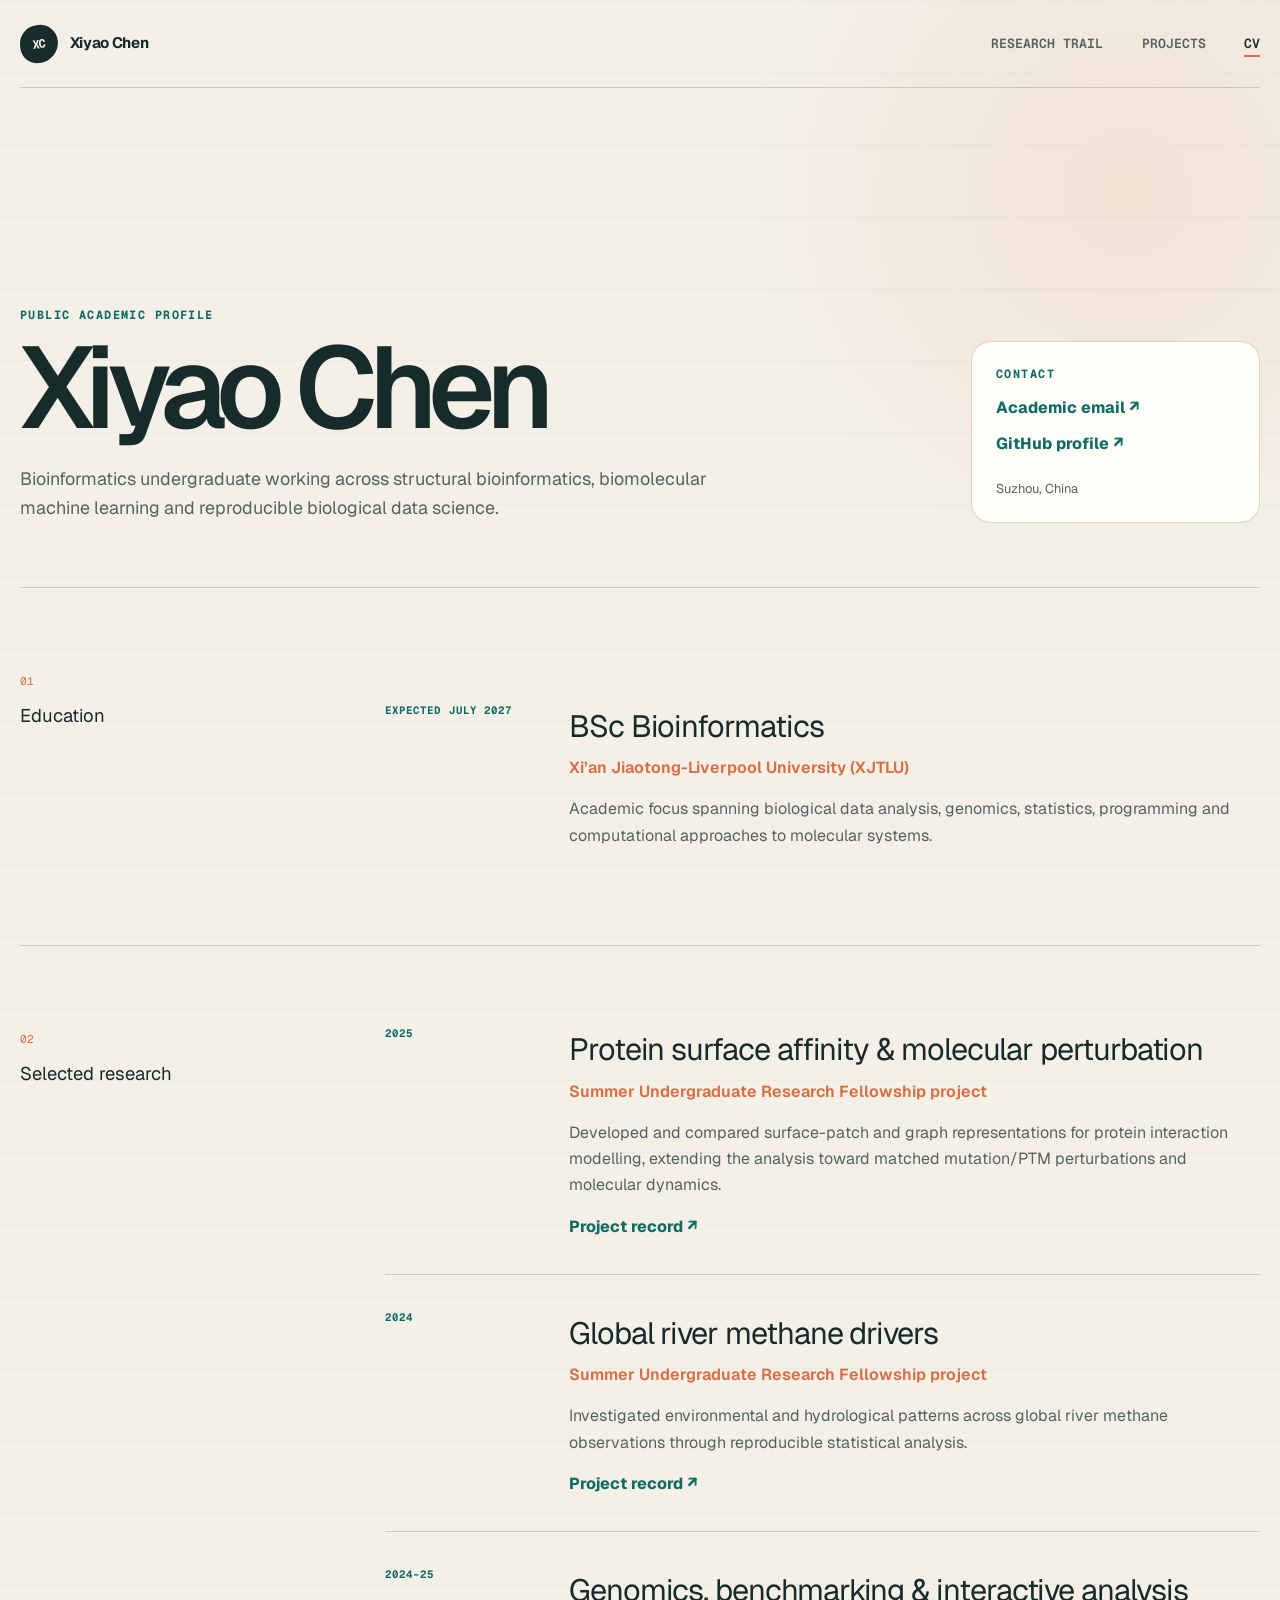
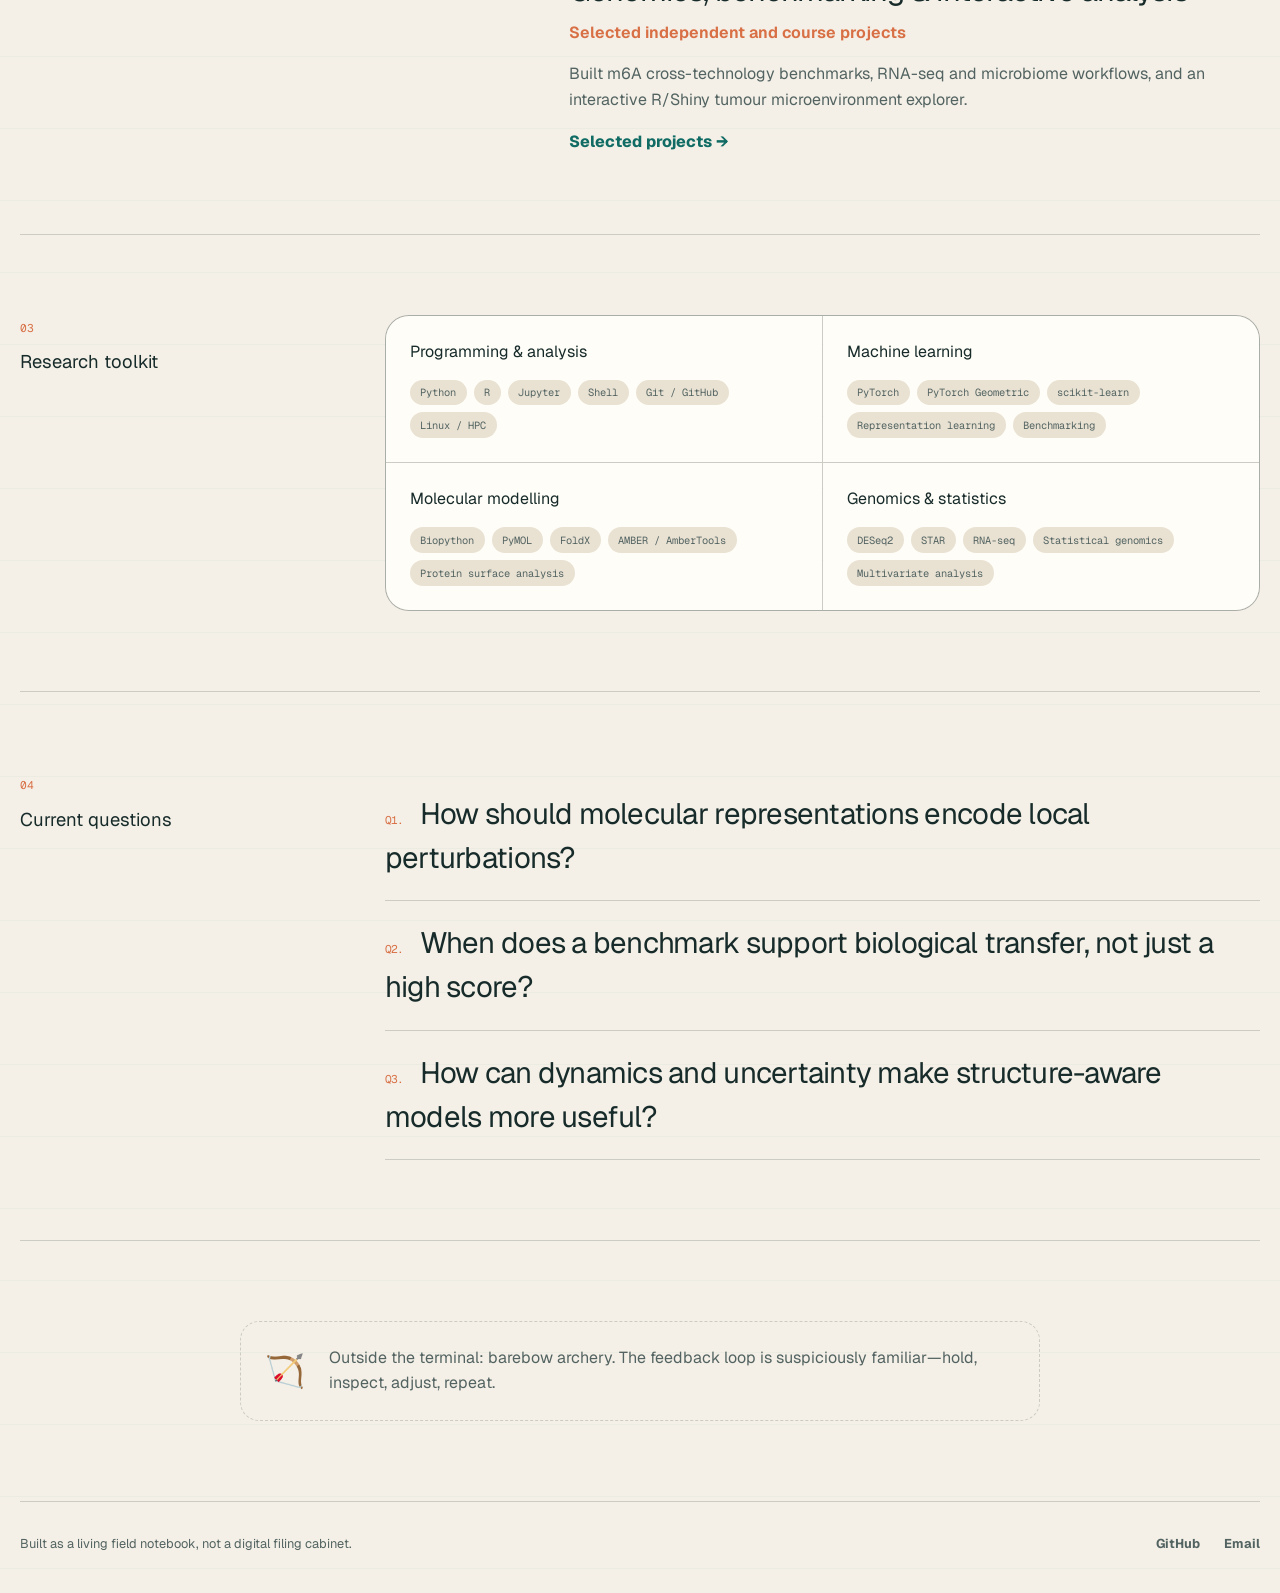
==== cv/index.html @ f0b67d9f "Launch research portfolio" ====
<!DOCTYPE html><html lang="en"><head><meta charSet="utf-8"/><meta name="viewport" content="width=device-width, initial-scale=1"/><link rel="stylesheet" href="/_next/static/css/index.CB9sLwmf.css" data-rsc-css-href="/_next/static/css/index.CB9sLwmf.css" data-precedence="vite-rsc/importer-resources"/><link rel="modulepreload" fetchPriority="low" href="/_next/static/chunks/index-CSYo6hik.js"/><script src="/_next/static/chunks/rolldown-runtime-C60lm6uB.js" type="module" async=""></script><script src="/_next/static/chunks/framework-BaE7mD_r.js" type="module" async=""></script><script src="/_next/static/chunks/app-elements-Drg5O4vw.js" type="module" async=""></script><script src="/_next/static/chunks/hash-D0ldriCF.js" type="module" async=""></script><script src="/_next/static/chunks/record-BdkTR7AP.js" type="module" async=""></script><script src="/_next/static/chunks/app-rsc-cache-busting-DzUf190F.js" type="module" async=""></script><script src="/_next/static/chunks/app-rsc-render-mode-IDJu5NEE.js" type="module" async=""></script><script src="/_next/static/chunks/headers-CeAbe3am.js" type="module" async=""></script><script src="/_next/static/chunks/protocol-headers-URL33uU5.js" type="module" async=""></script><script src="/_next/static/chunks/deployment-id-DFhHa9wO.js" type="module" async=""></script><script src="/_next/static/chunks/navigation-errors-wvgRKjB-.js" type="module" async=""></script><link rel="modulepreload" href="/_next/static/chunks/layout-segment-context-C74alyek.js" crossorigin=""/><link rel="modulepreload" href="/_next/static/chunks/link-v5WUjwXE.js" crossorigin=""/><link rel="modulepreload" href="/_next/static/chunks/query-B_ym6Bnd.js" crossorigin=""/><title>CV · Xiyao Chen</title><meta name="description" content="A concise academic profile of Xiyao Chen, bioinformatics undergraduate at Xi&#x27;an Jiaotong-Liverpool University."/><meta property="og:title" content="Academic CV · Xiyao Chen"/><meta property="og:description" content="A concise academic profile spanning structural bioinformatics, biomolecular machine learning and reproducible biological data science."/><meta property="og:url" content="https://ci-yo.github.io/cv/"/><meta property="og:image" content="https://ci-yo.github.io/og.png"/><meta property="og:image:width" content="1728"/><meta property="og:image:height" content="904"/><meta property="og:image:alt" content="Xiyao Chen — Research in Motion"/><meta name="twitter:card" content="summary_large_image"/><meta name="twitter:title" content="Academic CV · Xiyao Chen"/><meta name="twitter:description" content="Bioinformatics undergraduate · XJTLU · expected 2027."/><meta name="twitter:image" content="https://ci-yo.github.io/og.png"/><link rel="canonical" href="https://ci-yo.github.io/cv/"/><script>Object.assign(((self[Symbol.for("vinext.navigationRuntime")]??={bootstrap:{routeManifest:null},functions:{}}).bootstrap.rsc??={rsc:[]}),{params:{},nav:{"pathname":"/cv","searchParams":[]}})</script><link rel="modulepreload" href="/_next/static/chunks/index-CSYo6hik.js" />
<link rel="stylesheet" href="https://fonts.googleapis.com/css2?family=Geist&amp;display=swap" />
<link rel="stylesheet" href="https://fonts.googleapis.com/css2?family=Geist+Mono&amp;display=swap" />
<style data-vinext-fonts>.__font_geist_0u8s7r6 { font-family: 'Geist'; font-style: normal; }

.__variable_geist_0u8s7r6 { --font-geist-sans: 'Geist'; }

.__font_geist_mono_0fdimb7 { font-family: 'Geist Mono'; font-style: normal; }

.__variable_geist_mono_0fdimb7 { --font-geist-mono: 'Geist Mono'; }
</style>
</head><body class="__variable_geist_0u8s7r6 __variable_geist_mono_0fdimb7"><div class="site-shell"><header class="site-header"><a href="/" class="wordmark" aria-label="Xiyao Chen, home"><span>XC</span><strong>Xiyao Chen</strong></a><nav aria-label="Primary navigation"><a href="/trail/">Research trail</a><a href="/projects/">Projects</a><a href="/cv/" class="nav-active" aria-current="page">CV</a></nav></header><main><section class="page-hero cv-page-hero"><div><p class="eyebrow">PUBLIC ACADEMIC PROFILE</p><h1>Xiyao Chen</h1><p>Bioinformatics undergraduate working across structural bioinformatics, biomolecular machine learning and reproducible biological data science.</p></div><aside class="cv-contact-card"><p class="eyebrow">CONTACT</p><a href="mailto:Xiyao.Chen22@student.xjtlu.edu.cn">Academic email <span aria-hidden="true">↗</span></a><a href="https://github.com/Ci-yo">GitHub profile <span aria-hidden="true">↗</span></a><p>Suzhou, China</p></aside></section><section class="cv-section" id="education"><div class="cv-section-label"><span>01</span><h2>Education</h2></div><article class="cv-entry cv-entry-featured"><div class="cv-entry-meta">Expected July 2027</div><div><h3>BSc Bioinformatics</h3><p class="cv-place">Xi’an Jiaotong-Liverpool University (XJTLU)</p><p>Academic focus spanning biological data analysis, genomics, statistics, programming and computational approaches to molecular systems.</p></div></article></section><section class="cv-section"><div class="cv-section-label"><span>02</span><h2>Selected research</h2></div><div class="cv-timeline"><article class="cv-entry"><div class="cv-entry-meta">2025</div><div><h3>Protein surface affinity &amp; molecular perturbation</h3><p class="cv-place">Summer Undergraduate Research Fellowship project</p><p>Developed and compared surface-patch and graph representations for protein interaction modelling, extending the analysis toward matched mutation/PTM perturbations and molecular dynamics.</p><a href="https://github.com/Ci-yo/SURF-2025-Protein-Surface-Affinity">Project record <span aria-hidden="true">↗</span></a></div></article><article class="cv-entry"><div class="cv-entry-meta">2024</div><div><h3>Global river methane drivers</h3><p class="cv-place">Summer Undergraduate Research Fellowship project</p><p>Investigated environmental and hydrological patterns across global river methane observations through reproducible statistical analysis.</p><a href="https://github.com/Ci-yo/SURF-2024-River-Methane-Drivers">Project record <span aria-hidden="true">↗</span></a></div></article><article class="cv-entry"><div class="cv-entry-meta">2024–25</div><div><h3>Genomics, benchmarking &amp; interactive analysis</h3><p class="cv-place">Selected independent and course projects</p><p>Built m6A cross-technology benchmarks, RNA-seq and microbiome workflows, and an interactive R/Shiny tumour microenvironment explorer.</p><a href="/projects/">Selected projects <span aria-hidden="true">→</span></a></div></article></div></section><section class="cv-section"><div class="cv-section-label"><span>03</span><h2>Research toolkit</h2></div><div class="skill-groups"><article><h3>Programming &amp; analysis</h3><ul><li>Python</li><li>R</li><li>Jupyter</li><li>Shell</li><li>Git / GitHub</li><li>Linux / HPC</li></ul></article><article><h3>Machine learning</h3><ul><li>PyTorch</li><li>PyTorch Geometric</li><li>scikit-learn</li><li>Representation learning</li><li>Benchmarking</li></ul></article><article><h3>Molecular modelling</h3><ul><li>Biopython</li><li>PyMOL</li><li>FoldX</li><li>AMBER / AmberTools</li><li>Protein surface analysis</li></ul></article><article><h3>Genomics &amp; statistics</h3><ul><li>DESeq2</li><li>STAR</li><li>RNA-seq</li><li>Statistical genomics</li><li>Multivariate analysis</li></ul></article></div></section><section class="cv-section cv-section-last"><div class="cv-section-label"><span>04</span><h2>Current questions</h2></div><div class="question-list"><p>How should molecular representations encode local perturbations?</p><p>When does a benchmark support biological transfer, not just a high score?</p><p>How can dynamics and uncertainty make structure-aware models more useful?</p></div></section><section class="cv-ending"><span aria-hidden="true">🏹</span><p>Outside the terminal: barebow archery. The feedback loop is suspiciously familiar—hold, inspect, adjust, repeat.</p></section></main><footer><p>Built as a living field notebook, not a digital filing cabinet.</p><div><a href="https://github.com/Ci-yo">GitHub</a><a href="mailto:Xiyao.Chen22@student.xjtlu.edu.cn">Email</a></div></footer></div><script type="module" src="/_next/static/chunks/index-CSYo6hik.js" id="_R_" async=""></script><script>((self[Symbol.for("vinext.navigationRuntime")]??={bootstrap:{routeManifest:null},functions:{}}).bootstrap.rsc??={rsc:[]}).rsc.push("2:I[\"43ff2fb034b8\",[],\"Children\",1]\n")</script><script>((self[Symbol.for("vinext.navigationRuntime")]??={bootstrap:{routeManifest:null},functions:{}}).bootstrap.rsc??={rsc:[]}).rsc.push("3:I[\"99e50bc1c07a\",[],\"GlobalErrorBoundary\",1]\n")</script><script>((self[Symbol.for("vinext.navigationRuntime")]??={bootstrap:{routeManifest:null},functions:{}}).bootstrap.rsc??={rsc:[]}).rsc.push("4:I[\"a4f9a8437bde\",[],\"default\",1]\n")</script><script>((self[Symbol.for("vinext.navigationRuntime")]??={bootstrap:{routeManifest:null},functions:{}}).bootstrap.rsc??={rsc:[]}).rsc.push("5:I[\"99e50bc1c07a\",[],\"ErrorBoundary\",1]\n")</script><script>((self[Symbol.for("vinext.navigationRuntime")]??={bootstrap:{routeManifest:null},functions:{}}).bootstrap.rsc??={rsc:[]}).rsc.push("6:I[\"e159047a93f1\",[],\"LayoutSegmentProvider\",1]\n")</script><script>((self[Symbol.for("vinext.navigationRuntime")]??={bootstrap:{routeManifest:null},functions:{}}).bootstrap.rsc??={rsc:[]}).rsc.push("7:I[\"43ff2fb034b8\",[],\"Slot\",1]\n")</script><script>((self[Symbol.for("vinext.navigationRuntime")]??={bootstrap:{routeManifest:null},functions:{}}).bootstrap.rsc??={rsc:[]}).rsc.push("8:I[\"105d30f76def\",[],\"AppRouterScrollTarget\",1]\n")</script><script>((self[Symbol.for("vinext.navigationRuntime")]??={bootstrap:{routeManifest:null},functions:{}}).bootstrap.rsc??={rsc:[]}).rsc.push("9:I[\"99e50bc1c07a\",[],\"RedirectBoundary\",1]\n")</script><script>((self[Symbol.for("vinext.navigationRuntime")]??={bootstrap:{routeManifest:null},functions:{}}).bootstrap.rsc??={rsc:[]}).rsc.push(":HL[\"/_next/static/css/index.CB9sLwmf.css\",\"style\"     ]\n")</script><script>((self[Symbol.for("vinext.navigationRuntime")]??={bootstrap:{routeManifest:null},functions:{}}).bootstrap.rsc??={rsc:[]}).rsc.push("0:{\"__route\":\"route:/cv\",\"__interceptionContext\":null,\"__layoutIds\":[\"layout:/\"],\"__rootLayout\":\"/\",\"__sourcePage\":\"/cv/page\",\"page:/cv\":\"$L1\",\"layout:/\":[[[[\"$\",\"link\",\"css:/_next/static/css/index.CB9sLwmf.css\",{\"rel\":\"stylesheet\",\"precedence\":\"vite-rsc/importer-resources\",\"href\":\"/_next/static/css/index.CB9sLwmf.css\",\"data-rsc-css-href\":\"/_next/static/css/index.CB9sLwmf.css\"}],\"$undefined\"],[\"$\",\"html\",null,{\"lang\":\"en\",\"children\":[\"$\",\"body\",null,{\"className\":\"__variable_geist_0u8s7r6 __variable_geist_mono_0fdimb7\",\"children\":[\"$\",\"$L2\",null,{}]}]}]],null],\"route:/cv\":[[[\"$\",\"meta\",null,{\"charSet\":\"utf-8\"}],[[\"$\",\"title\",\"0\",{\"children\":\"CV · Xiyao Chen\"}],[\"$\",\"meta\",\"1\",{\"name\":\"description\",\"content\":\"A concise academic profile of Xiyao Chen, bioinformatics undergraduate at Xi'an Jiaotong-Liverpool University.\"}],[\"$\",\"meta\",\"2\",{\"property\":\"og:title\",\"content\":\"Academic CV · Xiyao Chen\"}],[\"$\",\"meta\",\"3\",{\"property\":\"og:description\",\"content\":\"A concise academic profile spanning structural bioinformatics, biomolecular machine learning and reproducible biological data science.\"}],[\"$\",\"meta\",\"4\",{\"property\":\"og:url\",\"content\":\"https://ci-yo.github.io/cv/\"}],[\"$\",\"meta\",\"5\",{\"property\":\"og:image\",\"content\":\"https://ci-yo.github.io/og.png\"}],[\"$\",\"meta\",\"6\",{\"property\":\"og:image:width\",\"content\":\"1728\"}],[\"$\",\"meta\",\"7\",{\"property\":\"og:image:height\",\"content\":\"904\"}],[\"$\",\"meta\",\"8\",{\"property\":\"og:image:alt\",\"content\":\"Xiyao Chen — Research in Motion\"}],[\"$\",\"meta\",\"9\",{\"name\":\"twitter:card\",\"content\":\"summary_large_image\"}],[\"$\",\"meta\",\"10\",{\"name\":\"twitter:title\",\"content\":\"Academic CV · Xiyao Chen\"}],[\"$\",\"meta\",\"11\",{\"name\":\"twitter:description\",\"content\":\"Bioinformatics undergraduate · XJTLU · expected 2027.\"}],[\"$\",\"meta\",\"12\",{\"name\":\"twitter:image\",\"content\":\"https://ci-yo.github.io/og.png\"}],[\"$\",\"link\",\"13\",{\"rel\":\"canonical\",\"href\":\"https://ci-yo.github.io/cv/\"}]],[[\"$\",\"meta\",\"0\",{\"name\":\"viewport\",\"content\":\"width=device-width, initial-scale=1\"}]]],[\"$\",\"$L3\",null,{\"fallback\":\"$4\",\"children\":[\"$\",\"$L5\",null,{\"fallback\":\"$4\",\"children\":[\"$\",\"$L6\",null,{\"providerId\":\"layout:/\",\"segmentMap\":{\"children\":[\"cv\"]},\"children\":[\"$\",\"$L7\",null,{\"id\":\"layout:/\",\"parallelSlots\":\"$undefined\",\"children\":[\"$\",\"$L8\",null,{\"children\":[\"$\",\"$L9\",null,{\"children\":[[\"$\",\"$L6\",null,{\"providerId\":\"page:/cv\",\"segmentMap\":{\"children\":[\"__PAGE__\"]},\"children\":[\"$\",\"$L7\",null,{\"id\":\"page:/cv\"}]}],null]}]}]}]}]}]}],null,null],\"__layoutFlags\":{\"layout:/\":\"s\"},\"__artifactCompatibility\":{\"schemaVersion\":1,\"graphVersion\":\"app-route-graph:6347e6c7f06a2ab4\",\"deploymentVersion\":\"968642c5-5289-4395-91ce-a6dd21dabc81\",\"appElementsSchemaVersion\":1,\"rscPayloadSchemaVersion\":1,\"rootBoundaryId\":\"/\",\"renderEpoch\":null},\"__renderObservation\":{\"schemaVersion\":1,\"output\":{\"kind\":\"app-rsc\",\"mountedSlotsFingerprint\":null,\"renderEpoch\":null,\"rootBoundaryId\":\"/\",\"routeId\":\"route:/cv\"},\"completeness\":\"partial\",\"boundaryOutcome\":{\"kind\":\"unknown\"},\"requestApis\":[{\"kind\":\"connection\",\"status\":\"unknown\"},{\"kind\":\"cookies\",\"status\":\"unknown\"},{\"kind\":\"draftMode\",\"status\":\"unknown\"},{\"kind\":\"headers\",\"status\":\"unknown\"},{\"kind\":\"params\",\"status\":\"unknown\"},{\"kind\":\"searchParams\",\"status\":\"unknown\"}],\"dynamicFetches\":[],\"cacheTags\":[\"/cv\",\"_N_T_/cv\",\"_N_T_/cv/layout\",\"_N_T_/cv/page\",\"_N_T_/layout\"],\"pathTags\":[\"/cv\"],\"cacheability\":\"unknown\",\"downgrade\":{\"target\":\"freshRender\",\"reasons\":[{\"code\":\"CP_DOWNGRADE_CACHEABILITY_UNKNOWN\",\"target\":\"freshRender\"},{\"code\":\"CP_DOWNGRADE_INCOMPLETE_OBSERVATION\",\"completeness\":\"partial\",\"target\":\"freshRender\"},{\"code\":\"CP_DOWNGRADE_UNKNOWN_REQUEST_API\",\"requestApi\":\"connection\",\"target\":\"freshRender\"},{\"code\":\"CP_DOWNGRADE_UNKNOWN_REQUEST_API\",\"requestApi\":\"cookies\",\"target\":\"freshRender\"},{\"code\":\"CP_DOWNGRADE_UNKNOWN_REQUEST_API\",\"requestApi\":\"draftMode\",\"target\":\"freshRender\"},{\"code\":\"CP_DOWNGRADE_UNKNOWN_REQUEST_API\",\"requestApi\":\"headers\",\"target\":\"freshRender\"},{\"code\":\"CP_DOWNGRADE_UNKNOWN_REQUEST_API\",\"requestApi\":\"params\",\"target\":\"freshRender\"},{\"code\":\"CP_DOWNGRADE_UNKNOWN_REQUEST_API\",\"requestApi\":\"searchParams\",\"target\":\"freshRender\"}],\"fallback\":{\"kind\":\"breakerFallback\",\"code\":\"CP_PRIVATE_DYNAMIC_DOWNGRADE\",\"mode\":\"renderFresh\",\"scope\":\"affectedOutput\",\"fields\":{\"reasonCodes\":[\"CP_DOWNGRADE_CACHEABILITY_UNKNOWN\",\"CP_DOWNGRADE_INCOMPLETE_OBSERVATION\",\"CP_DOWNGRADE_UNKNOWN_REQUEST_API\",\"CP_DOWNGRADE_UNKNOWN_REQUEST_API\",\"CP_DOWNGRADE_UNKNOWN_REQUEST_API\",\"CP_DOWNGRADE_UNKNOWN_REQUEST_API\",\"CP_DOWNGRADE_UNKNOWN_REQUEST_API\",\"CP_DOWNGRADE_UNKNOWN_REQUEST_API\"],\"target\":\"freshRender\"}},\"isPublicCacheCandidate\":false}}}\n")</script><script>((self[Symbol.for("vinext.navigationRuntime")]??={bootstrap:{routeManifest:null},functions:{}}).bootstrap.rsc??={rsc:[]}).rsc.push("a:I[\"c2747888630f\",[],\"default\",1]\n")</script><script>((self[Symbol.for("vinext.navigationRuntime")]??={bootstrap:{routeManifest:null},functions:{}}).bootstrap.rsc??={rsc:[]}).rsc.push("1:[\"$\",\"div\",null,{\"className\":\"site-shell\",\"children\":[[\"$\",\"header\",null,{\"className\":\"site-header\",\"children\":[[\"$\",\"$La\",null,{\"className\":\"wordmark\",\"href\":\"/\",\"aria-label\":\"Xiyao Chen, home\",\"children\":[[\"$\",\"span\",null,{\"children\":\"XC\"}],[\"$\",\"strong\",null,{\"children\":\"Xiyao Chen\"}]]}],[\"$\",\"nav\",null,{\"aria-label\":\"Primary navigation\",\"children\":[[\"$\",\"a\",\"trail\",{\"href\":\"/trail/\",\"className\":\"$undefined\",\"aria-current\":\"$undefined\",\"children\":\"Research trail\"}],[\"$\",\"a\",\"projects\",{\"href\":\"/projects/\",\"className\":\"$undefined\",\"aria-current\":\"$undefined\",\"children\":\"Projects\"}],[\"$\",\"a\",\"cv\",{\"href\":\"/cv/\",\"className\":\"nav-active\",\"aria-current\":\"page\",\"children\":\"CV\"}]]}]]}],[\"$\",\"main\",null,{\"children\":[[\"$\",\"section\",null,{\"className\":\"page-hero cv-page-hero\",\"children\":[[\"$\",\"div\",null,{\"children\":[[\"$\",\"p\",null,{\"className\":\"eyebrow\",\"children\":\"PUBLIC ACADEMIC PROFILE\"}],[\"$\",\"h1\",null,{\"children\":\"Xiyao Chen\"}],[\"$\",\"p\",null,{\"children\":\"Bioinformatics undergraduate working across structural bioinformatics, biomolecular machine learning and reproducible biological data science.\"}]]}],[\"$\",\"aside\",null,{\"className\":\"cv-contact-card\",\"children\":[[\"$\",\"p\",null,{\"className\":\"eyebrow\",\"children\":\"CONTACT\"}],[\"$\",\"a\",null,{\"href\":\"mailto:Xiyao.Chen22@student.xjtlu.edu.cn\",\"children\":[\"Academic email \",[\"$\",\"span\",null,{\"aria-hidden\":\"true\",\"children\":\"↗\"}]]}],[\"$\",\"a\",null,{\"href\":\"https://github.com/Ci-yo\",\"children\":[\"GitHub profile \",[\"$\",\"span\",null,{\"aria-hidden\":\"true\",\"children\":\"↗\"}]]}],[\"$\",\"p\",null,{\"children\":\"Suzhou, China\"}]]}]]}],[\"$\",\"section\",null,{\"className\":\"cv-section\",\"id\":\"education\",\"children\":[[\"$\",\"div\",null,{\"className\":\"cv-section-label\",\"children\":[[\"$\",\"span\",null,{\"children\":\"01\"}],[\"$\",\"h2\",null,{\"children\":\"Education\"}]]}],[\"$\",\"article\",null,{\"className\":\"cv-entry cv-entry-featured\",\"children\":[[\"$\",\"div\",null,{\"className\":\"cv-entry-meta\",\"children\":\"Expected July 2027\"}],[\"$\",\"div\",null,{\"children\":[[\"$\",\"h3\",null,{\"children\":\"BSc Bioinformatics\"}],[\"$\",\"p\",null,{\"className\":\"cv-place\",\"children\":\"Xi’an Jiaotong-Liverpool University (XJTLU)\"}],[\"$\",\"p\",null,{\"children\":\"Academic focus spanning biological data analysis, genomics, statistics, programming and computational approaches to molecular systems.\"}]]}]]}]]}],[\"$\",\"section\",null,{\"className\":\"cv-section\",\"children\":[[\"$\",\"div\",null,{\"className\":\"cv-section-label\",\"children\":[[\"$\",\"span\",null,{\"children\":\"02\"}],[\"$\",\"h2\",null,{\"children\":\"Selected research\"}]]}],[\"$\",\"div\",null,{\"className\":\"cv-timeline\",\"children\":[[\"$\",\"article\",null,{\"className\":\"cv-entry\",\"children\":[[\"$\",\"div\",null,{\"className\":\"cv-entry-meta\",\"children\":\"2025\"}],[\"$\",\"div\",null,{\"children\":[[\"$\",\"h3\",null,{\"children\":\"Protein surface affinity \u0026 molecular perturbation\"}],[\"$\",\"p\",null,{\"className\":\"cv-place\",\"children\":\"Summer Undergraduate Research Fellowship project\"}],[\"$\",\"p\",null,{\"children\":\"Developed and compared surface-patch and graph representations for protein interaction modelling, extending the analysis toward matched mutation/PTM perturbations and molecular dynamics.\"}],[\"$\",\"a\",null,{\"href\":\"https://github.com/Ci-yo/SURF-2025-Protein-Surface-Affinity\",\"children\":[\"Project record \",[\"$\",\"span\",null,{\"aria-hidden\":\"true\",\"children\":\"↗\"}]]}]]}]]}],[\"$\",\"article\",null,{\"className\":\"cv-entry\",\"children\":[[\"$\",\"div\",null,{\"className\":\"cv-entry-meta\",\"children\":\"2024\"}],[\"$\",\"div\",null,{\"children\":[[\"$\",\"h3\",null,{\"children\":\"Global river methane drivers\"}],[\"$\",\"p\",null,{\"className\":\"cv-place\",\"children\":\"Summer Undergraduate Research Fellowship project\"}],[\"$\",\"p\",null,{\"children\":\"Investigated environmental and hydrological patterns across global river methane observations through reproducible statistical analysis.\"}],[\"$\",\"a\",null,{\"href\":\"https://github.com/Ci-yo/SURF-2024-River-Methane-Drivers\",\"children\":[\"Project record \",[\"$\",\"span\",null,{\"aria-hidden\":\"true\",\"children\":\"↗\"}]]}]]}]]}],[\"$\",\"article\",null,{\"className\":\"cv-entry\",\"children\":[[\"$\",\"div\",null,{\"className\":\"cv-entry-meta\",\"children\":\"2024–25\"}],[\"$\",\"div\",null,{\"children\":[[\"$\",\"h3\",null,{\"children\":\"Genomics, benchmarking \u0026 interactive analysis\"}],[\"$\",\"p\",null,{\"className\":\"cv-place\",\"children\":\"Selected independent and course projects\"}],[\"$\",\"p\",null,{\"children\":\"Built m6A cross-technology benchmarks, RNA-seq and microbiome workflows, and an interactive R/Shiny tumour microenvironment explorer.\"}],[\"$\",\"a\",null,{\"href\":\"/projects/\",\"children\":[\"Selected projects \",[\"$\",\"span\",null,{\"aria-hidden\":\"true\",\"children\":\"→\"}]]}]]}]]}]]}]]}],\"$Lb\",\"$Lc\",\"$Ld\"]}],\"$Le\"]}]\n")</script><script>((self[Symbol.for("vinext.navigationRuntime")]??={bootstrap:{routeManifest:null},functions:{}}).bootstrap.rsc??={rsc:[]}).rsc.push("b:[\"$\",\"section\",null,{\"className\":\"cv-section\",\"children\":[[\"$\",\"div\",null,{\"className\":\"cv-section-label\",\"children\":[[\"$\",\"span\",null,{\"children\":\"03\"}],[\"$\",\"h2\",null,{\"children\":\"Research toolkit\"}]]}],[\"$\",\"div\",null,{\"className\":\"skill-groups\",\"children\":[[\"$\",\"article\",\"Programming \u0026 analysis\",{\"children\":[[\"$\",\"h3\",null,{\"children\":\"Programming \u0026 analysis\"}],[\"$\",\"ul\",null,{\"children\":[[\"$\",\"li\",\"Python\",{\"children\":\"Python\"}],[\"$\",\"li\",\"R\",{\"children\":\"R\"}],[\"$\",\"li\",\"Jupyter\",{\"children\":\"Jupyter\"}],[\"$\",\"li\",\"Shell\",{\"children\":\"Shell\"}],[\"$\",\"li\",\"Git / GitHub\",{\"children\":\"Git / GitHub\"}],[\"$\",\"li\",\"Linux / HPC\",{\"children\":\"Linux / HPC\"}]]}]]}],[\"$\",\"article\",\"Machine learning\",{\"children\":[[\"$\",\"h3\",null,{\"children\":\"Machine learning\"}],[\"$\",\"ul\",null,{\"children\":[[\"$\",\"li\",\"PyTorch\",{\"children\":\"PyTorch\"}],[\"$\",\"li\",\"PyTorch Geometric\",{\"children\":\"PyTorch Geometric\"}],[\"$\",\"li\",\"scikit-learn\",{\"children\":\"scikit-learn\"}],[\"$\",\"li\",\"Representation learning\",{\"children\":\"Representation learning\"}],[\"$\",\"li\",\"Benchmarking\",{\"children\":\"Benchmarking\"}]]}]]}],[\"$\",\"article\",\"Molecular modelling\",{\"children\":[[\"$\",\"h3\",null,{\"children\":\"Molecular modelling\"}],[\"$\",\"ul\",null,{\"children\":[[\"$\",\"li\",\"Biopython\",{\"children\":\"Biopython\"}],[\"$\",\"li\",\"PyMOL\",{\"children\":\"PyMOL\"}],[\"$\",\"li\",\"FoldX\",{\"children\":\"FoldX\"}],[\"$\",\"li\",\"AMBER / AmberTools\",{\"children\":\"AMBER / AmberTools\"}],[\"$\",\"li\",\"Protein surface analysis\",{\"children\":\"Protein surface analysis\"}]]}]]}],[\"$\",\"article\",\"Genomics \u0026 statistics\",{\"children\":[[\"$\",\"h3\",null,{\"children\":\"Genomics \u0026 statistics\"}],[\"$\",\"ul\",null,{\"children\":[[\"$\",\"li\",\"DESeq2\",{\"children\":\"DESeq2\"}],[\"$\",\"li\",\"STAR\",{\"children\":\"STAR\"}],[\"$\",\"li\",\"RNA-seq\",{\"children\":\"RNA-seq\"}],[\"$\",\"li\",\"Statistical genomics\",{\"children\":\"Statistical genomics\"}],[\"$\",\"li\",\"Multivariate analysis\",{\"children\":\"Multivariate analysis\"}]]}]]}]]}]]}]\n")</script><script>((self[Symbol.for("vinext.navigationRuntime")]??={bootstrap:{routeManifest:null},functions:{}}).bootstrap.rsc??={rsc:[]}).rsc.push("c:[\"$\",\"section\",null,{\"className\":\"cv-section cv-section-last\",\"children\":[[\"$\",\"div\",null,{\"className\":\"cv-section-label\",\"children\":[[\"$\",\"span\",null,{\"children\":\"04\"}],[\"$\",\"h2\",null,{\"children\":\"Current questions\"}]]}],[\"$\",\"div\",null,{\"className\":\"question-list\",\"children\":[[\"$\",\"p\",null,{\"children\":\"How should molecular representations encode local perturbations?\"}],[\"$\",\"p\",null,{\"children\":\"When does a benchmark support biological transfer, not just a high score?\"}],[\"$\",\"p\",null,{\"children\":\"How can dynamics and uncertainty make structure-aware models more useful?\"}]]}]]}]\n")</script><script>((self[Symbol.for("vinext.navigationRuntime")]??={bootstrap:{routeManifest:null},functions:{}}).bootstrap.rsc??={rsc:[]}).rsc.push("d:[\"$\",\"section\",null,{\"className\":\"cv-ending\",\"children\":[[\"$\",\"span\",null,{\"aria-hidden\":\"true\",\"children\":\"🏹\"}],[\"$\",\"p\",null,{\"children\":\"Outside the terminal: barebow archery. The feedback loop is suspiciously familiar—hold, inspect, adjust, repeat.\"}]]}]\n")</script><script>((self[Symbol.for("vinext.navigationRuntime")]??={bootstrap:{routeManifest:null},functions:{}}).bootstrap.rsc??={rsc:[]}).rsc.push("e:[\"$\",\"footer\",null,{\"children\":[[\"$\",\"p\",null,{\"children\":\"Built as a living field notebook, not a digital filing cabinet.\"}],[\"$\",\"div\",null,{\"children\":[[\"$\",\"a\",null,{\"href\":\"https://github.com/Ci-yo\",\"children\":\"GitHub\"}],[\"$\",\"a\",null,{\"href\":\"mailto:Xiyao.Chen22@student.xjtlu.edu.cn\",\"children\":\"Email\"}]]}]]}]\n")</script><script>Object.assign(((self[Symbol.for("vinext.navigationRuntime")]??={bootstrap:{routeManifest:null},functions:{}}).bootstrap.rsc??={rsc:[]}),{"initialCacheKind":"static"});((self[Symbol.for("vinext.navigationRuntime")]??={bootstrap:{routeManifest:null},functions:{}}).bootstrap.rsc??={rsc:[]}).done=true</script></body></html>
---- _next/static/css/index.CB9sLwmf.css ----
/*! tailwindcss v4.2.1 | MIT License | https://tailwindcss.com */
@layer properties{@supports (((-webkit-hyphens:none)) and (not (margin-trim:inline))) or ((-moz-orient:inline) and (not (color:rgb(from red r g b)))){*,:before,:after{--tw-ordinal:initial;--tw-slashed-zero:initial;--tw-numeric-figure:initial;--tw-numeric-spacing:initial;--tw-numeric-fraction:initial;--tw-blur:initial;--tw-brightness:initial;--tw-contrast:initial;--tw-grayscale:initial;--tw-hue-rotate:initial;--tw-invert:initial;--tw-opacity:initial;--tw-saturate:initial;--tw-sepia:initial;--tw-drop-shadow:initial;--tw-drop-shadow-color:initial;--tw-drop-shadow-alpha:100%;--tw-drop-shadow-size:initial}::backdrop{--tw-ordinal:initial;--tw-slashed-zero:initial;--tw-numeric-figure:initial;--tw-numeric-spacing:initial;--tw-numeric-fraction:initial;--tw-blur:initial;--tw-brightness:initial;--tw-contrast:initial;--tw-grayscale:initial;--tw-hue-rotate:initial;--tw-invert:initial;--tw-opacity:initial;--tw-saturate:initial;--tw-sepia:initial;--tw-drop-shadow:initial;--tw-drop-shadow-color:initial;--tw-drop-shadow-alpha:100%;--tw-drop-shadow-size:initial}}}@layer theme{:root,:host{--font-sans:ui-sans-serif, system-ui, sans-serif, "Apple Color Emoji", "Segoe UI Emoji", "Segoe UI Symbol", "Noto Color Emoji";--font-mono:ui-monospace, SFMono-Regular, Menlo, Monaco, Consolas, "Liberation Mono", "Courier New", monospace;--spacing:.25rem;--default-font-family:var(--font-sans);--default-mono-font-family:var(--font-mono)}}@layer base{*,:after,:before{box-sizing:border-box;border:0 solid;margin:0;padding:0}::backdrop{box-sizing:border-box;border:0 solid;margin:0;padding:0}::file-selector-button{box-sizing:border-box;border:0 solid;margin:0;padding:0}html,:host{-webkit-text-size-adjust:100%;tab-size:4;line-height:1.5;font-family:var(--default-font-family,ui-sans-serif, system-ui, sans-serif, "Apple Color Emoji", "Segoe UI Emoji", "Segoe UI Symbol", "Noto Color Emoji");font-feature-settings:var(--default-font-feature-settings,normal);font-variation-settings:var(--default-font-variation-settings,normal);-webkit-tap-highlight-color:transparent}hr{height:0;color:inherit;border-top-width:1px}abbr:where([title]){-webkit-text-decoration:underline dotted;text-decoration:underline dotted}h1,h2,h3,h4,h5,h6{font-size:inherit;font-weight:inherit}a{color:inherit;-webkit-text-decoration:inherit;-webkit-text-decoration:inherit;-webkit-text-decoration:inherit;-webkit-text-decoration:inherit;text-decoration:inherit}b,strong{font-weight:bolder}code,kbd,samp,pre{font-family:var(--default-mono-font-family,ui-monospace, SFMono-Regular, Menlo, Monaco, Consolas, "Liberation Mono", "Courier New", monospace);font-feature-settings:var(--default-mono-font-feature-settings,normal);font-variation-settings:var(--default-mono-font-variation-settings,normal);font-size:1em}small{font-size:80%}sub,sup{vertical-align:baseline;font-size:75%;line-height:0;position:relative}sub{bottom:-.25em}sup{top:-.5em}table{text-indent:0;border-color:inherit;border-collapse:collapse}:-moz-focusring{outline:auto}progress{vertical-align:baseline}summary{display:list-item}ol,ul,menu{list-style:none}img,svg,video,canvas,audio,iframe,embed,object{vertical-align:middle;display:block}img,video{max-width:100%;height:auto}button,input,select,optgroup,textarea{font:inherit;font-feature-settings:inherit;font-variation-settings:inherit;letter-spacing:inherit;color:inherit;opacity:1;background-color:#0000;border-radius:0}::file-selector-button{font:inherit;font-feature-settings:inherit;font-variation-settings:inherit;letter-spacing:inherit;color:inherit;opacity:1;background-color:#0000;border-radius:0}:where(select:is([multiple],[size])) optgroup{font-weight:bolder}:where(select:is([multiple],[size])) optgroup option{padding-inline-start:20px}::file-selector-button{margin-inline-end:4px}::placeholder{opacity:1}@supports (not ((-webkit-appearance:-apple-pay-button))) or (contain-intrinsic-size:1px){::placeholder{color:currentColor}@supports (color:color-mix(in lab, red, red)){::placeholder{color:color-mix(in oklab, currentcolor 50%, transparent)}}}textarea{resize:vertical}::-webkit-search-decoration{-webkit-appearance:none}::-webkit-date-and-time-value{min-height:1lh;text-align:inherit}::-webkit-datetime-edit{display:inline-flex}::-webkit-datetime-edit-fields-wrapper{padding:0}::-webkit-datetime-edit{padding-block:0}::-webkit-datetime-edit-year-field{padding-block:0}::-webkit-datetime-edit-month-field{padding-block:0}::-webkit-datetime-edit-day-field{padding-block:0}::-webkit-datetime-edit-hour-field{padding-block:0}::-webkit-datetime-edit-minute-field{padding-block:0}::-webkit-datetime-edit-second-field{padding-block:0}::-webkit-datetime-edit-millisecond-field{padding-block:0}::-webkit-datetime-edit-meridiem-field{padding-block:0}::-webkit-calendar-picker-indicator{line-height:1}:-moz-ui-invalid{box-shadow:none}button,input:where([type=button],[type=reset],[type=submit]){-webkit-appearance:button;appearance:button}::file-selector-button{-webkit-appearance:button;appearance:button}::-webkit-inner-spin-button{height:auto}::-webkit-outer-spin-button{height:auto}[hidden]:where(:not([hidden=until-found])){display:none!important}}@layer components;@layer utilities{.visible{visibility:visible}.static{position:static}.start{inset-inline-start:var(--spacing)}.hidden{display:none}.table{display:table}.ordinal{--tw-ordinal:ordinal;font-variant-numeric:var(--tw-ordinal,) var(--tw-slashed-zero,) var(--tw-numeric-figure,) var(--tw-numeric-spacing,) var(--tw-numeric-fraction,)}.filter{filter:var(--tw-blur,) var(--tw-brightness,) var(--tw-contrast,) var(--tw-grayscale,) var(--tw-hue-rotate,) var(--tw-invert,) var(--tw-saturate,) var(--tw-sepia,) var(--tw-drop-shadow,)}}:root{--paper:#f4f0e7;--paper-deep:#e9e2d3;--ink:#172b2a;--ink-soft:#536361;--teal:#0f6b63;--teal-dark:#0b4d48;--clay:#d86f45;--acid:#d6dd70;--line:#172b2a2e;--white:#fffdf7}*{box-sizing:border-box}html{scroll-behavior:smooth}body{background:radial-gradient(circle at 88% 6%, #d86f451c, transparent 25rem), linear-gradient(#0f6b6309 1px, transparent 1px), var(--paper);color:var(--ink);font-family:var(--font-geist-sans), Arial, sans-serif;background-size:auto,100% 4.5rem,auto;margin:0}a{color:inherit;text-decoration:none}:is(a:focus-visible,button:focus-visible){outline:3px solid var(--clay);outline-offset:4px}.site-shell{width:min(100% - 2rem,1240px);margin:0 auto}.site-header{border-bottom:1px solid var(--line);justify-content:space-between;align-items:center;min-height:88px;display:flex}.wordmark{letter-spacing:-.02em;align-items:center;gap:.75rem;display:inline-flex}.wordmark span{background:var(--ink);width:2.35rem;height:2.35rem;color:var(--paper);font:700 .75rem var(--font-geist-mono), monospace;border-radius:50% 48% 55% 45%;place-items:center;display:grid;transform:rotate(-6deg)}.wordmark strong{font-size:.95rem}nav{color:var(--ink-soft);font:600 .82rem var(--font-geist-mono), monospace;text-transform:uppercase;gap:clamp(1rem,3vw,2.5rem);display:flex}nav a,footer a{transition:color .16s}nav a:hover,footer a:hover{color:var(--clay)}.hero{grid-template-columns:minmax(0,1.45fr) minmax(280px,.65fr);align-items:center;gap:clamp(3rem,7vw,7rem);min-height:690px;padding:5rem 0 6.5rem;display:grid}.eyebrow,.field-label,.trail-year,.coordinate{color:var(--teal);font:700 .74rem/1.4 var(--font-geist-mono), monospace;letter-spacing:.12em;text-transform:uppercase;margin:0}.hero h1{letter-spacing:-.075em;max-width:850px;margin:1.2rem 0 1.6rem;font-size:clamp(3.7rem,8vw,7.25rem);font-weight:600;line-height:.9}.hero h1 span{color:var(--teal);font-style:italic;font-weight:420;display:block}.hero-intro{max-width:700px;color:var(--ink-soft);margin:0;font-size:clamp(1.08rem,1.8vw,1.35rem);line-height:1.65}.hero-actions{flex-wrap:wrap;gap:.8rem;margin-top:2.25rem;display:flex}.button{border:1px solid var(--ink);border-radius:999px;justify-content:center;align-items:center;min-height:48px;padding:.85rem 1.15rem;font-weight:700;transition:transform .16s,background .16s,color .16s;display:inline-flex}.button:hover{transform:translateY(-2px)}.button-primary{background:var(--ink);color:var(--paper);gap:.75rem}.button-primary:hover{background:var(--teal)}.button-quiet{border-color:var(--line)}.button-quiet:hover{background:var(--white)}.field-note{background:var(--teal);min-height:430px;color:var(--paper);border:1px solid #ffffff73;border-radius:48% 52% 44% 56%/42% 44% 56% 58%;padding:2rem;position:relative;overflow:hidden;transform:rotate(1.5deg);box-shadow:0 28px 70px #172b2a29}.field-note:before,.field-note:after,.contour{content:"";pointer-events:none;border:1px solid #f4f0e738;border-radius:52% 48% 61% 39%/41% 55% 45% 59%;position:absolute}.field-note:before{inset:8% 6% 13% 7%}.field-note:after{inset:15% 14% 20% 11%;transform:rotate(-12deg)}.contour-one{inset:24% 20% 29% 19%}.contour-two{inset:35% 30% 37% 27%;transform:rotate(18deg)}.field-label,.field-note>p,.field-symbol,.coordinate{z-index:1;position:relative}.field-label{color:var(--acid)}.field-symbol{font:650 1.1rem var(--font-geist-mono), monospace;text-transform:uppercase;place-items:center;gap:.25rem;margin:4.5rem auto 3.6rem;display:grid}.field-symbol b{color:var(--acid);font-size:2.4rem;line-height:.9}.field-note>p:not(.field-label){text-align:center;max-width:300px;margin:0 auto;font-size:.94rem;line-height:1.55}.coordinate{color:#f4f0e799;text-align:center;font-size:.62rem;position:absolute;bottom:1.75rem;left:2.25rem;right:2.25rem}.trail-preview{border-top:1px solid var(--line);padding:5.5rem 0 7rem}.section-heading{grid-template-columns:1fr minmax(280px,.55fr);align-items:end;gap:2rem;display:grid}.section-heading h2{letter-spacing:-.055em;margin:.6rem 0 0;font-size:clamp(2.5rem,5vw,5rem);font-weight:580}.section-heading>p{color:var(--ink-soft);margin:0 0 .55rem;line-height:1.6}.trail-line{grid-template-columns:repeat(4,1fr);gap:1rem;margin:4.5rem 0 3rem;padding:0;list-style:none;display:grid;position:relative}.trail-line:before{background:var(--ink);content:"";height:2px;position:absolute;top:3.75rem;left:10%;right:10%}.trail-line li{text-align:center;flex-direction:column;align-items:center;min-width:0;display:flex;position:relative}.trail-year{min-height:1.4rem;color:var(--ink-soft);font-size:.65rem}.trail-node{z-index:1;border:2px solid var(--ink);background:var(--paper);width:3.8rem;height:3.8rem;color:var(--teal);font:750 1.2rem var(--font-geist-mono), monospace;border-radius:50%;place-items:center;margin:.75rem 0 1.25rem;transition:transform .18s,background .18s,color .18s;display:grid}.trail-line li:hover .trail-node{background:var(--clay);color:var(--white);transform:scale(1.08)rotate(-5deg)}.trail-branch .trail-node{background:var(--white);border-style:dashed}.trail-card{border-radius:1.25rem;min-height:108px;padding:.85rem;transition:background .18s,transform .18s}.trail-line li:hover .trail-card{background:var(--white);transform:translateY(3px)}.trail-card h3{margin:0;font-size:1rem}.trail-card p{max-width:220px;color:var(--ink-soft);margin:.65rem auto 0;font-size:.82rem;line-height:1.5}.text-link{border-bottom:1px solid var(--ink);align-items:center;gap:.75rem;padding-bottom:.35rem;font-weight:750;display:inline-flex}.text-link:hover{color:var(--clay);border-color:var(--clay)}footer{border-top:1px solid var(--line);color:var(--ink-soft);justify-content:space-between;gap:2rem;padding:2rem 0 2.5rem;font-size:.8rem;display:flex}footer p{margin:0}footer div{gap:1.5rem;font-weight:700;display:flex}@media (max-width:800px){.site-header{align-items:flex-start;padding:1.25rem 0}nav{flex-direction:column;align-items:flex-end;gap:.45rem}.hero{grid-template-columns:1fr;min-height:auto;padding:4.5rem 0}.hero h1{font-size:clamp(3.25rem,15vw,5.25rem)}.field-note{width:min(100%,440px);margin:0 auto}.section-heading{grid-template-columns:1fr}.trail-line{grid-template-columns:1fr;gap:.5rem;margin-top:3rem}.trail-line:before{width:2px;height:auto;inset:1rem auto 2rem 1.9rem}.trail-line li{text-align:left;grid-template-rows:auto auto;grid-template-columns:3.8rem 1fr;align-items:center;column-gap:1rem;display:grid}.trail-year{grid-area:1/2;justify-self:start}.trail-node{grid-area:1/1/3;margin:0}.trail-card{grid-area:2/2;min-height:auto;padding:0 0 1.7rem}.trail-card p{margin:.4rem 0 0}footer{flex-direction:column}}@media (prefers-reduced-motion:reduce){html{scroll-behavior:auto}*,:before,:after{scroll-behavior:auto!important;transition-duration:.01ms!important}}.nav-active{color:var(--ink);text-decoration:underline;-webkit-text-decoration-color:var(--clay);-webkit-text-decoration-color:var(--clay);-webkit-text-decoration-color:var(--clay);text-decoration-color:var(--clay);text-underline-offset:.45rem;text-decoration-thickness:2px}.fingerprint-section,.featured-section,.language-section,.contact-strip{border-top:1px solid var(--line);padding:6.5rem 0}.fingerprint-grid{border:1px solid var(--line);background:var(--line);border-radius:1.5rem;grid-template-columns:repeat(4,1fr);gap:1px;margin-top:4rem;display:grid;overflow:hidden}.fingerprint-grid article{background:var(--white);min-height:300px;padding:1.6rem;transition:background .18s,color .18s}.fingerprint-grid article:hover{background:var(--teal);color:var(--paper)}.fingerprint-grid article>span{width:4.5rem;height:4.5rem;color:var(--clay);font:650 1.5rem var(--font-geist-mono), monospace;border:1px solid;border-radius:50% 46% 52% 48%;place-items:center;margin-bottom:5.4rem;display:grid;transform:rotate(-4deg)}.fingerprint-grid article:hover>span{color:var(--acid)}.fingerprint-grid article>p,.card-number,.project-category,.route-year,.cv-entry-meta{color:var(--teal);font:700 .67rem/1.4 var(--font-geist-mono), monospace;letter-spacing:.1em;text-transform:uppercase;margin:0}.fingerprint-grid article:hover>p{color:var(--acid)}.fingerprint-grid h3{margin:.6rem 0 .75rem;font-size:1.1rem}.fingerprint-grid small{color:var(--ink-soft);line-height:1.6}.fingerprint-grid article:hover small{color:#f4f0e7c7}.featured-grid{grid-template-rows:repeat(2,minmax(260px,auto));grid-template-columns:1.15fr .85fr;gap:1rem;margin-top:4rem;display:grid}.featured-card{border:1px solid var(--line);background:var(--white);border-radius:2rem;flex-direction:column;justify-content:flex-end;min-width:0;padding:clamp(1.75rem,4vw,3rem);transition:transform .18s,box-shadow .18s;display:flex}.featured-card:hover{transform:translateY(-4px);box-shadow:0 20px 50px #172b2a1a}.featured-main{background:radial-gradient(circle at 72% 23%, transparent 0 12%, #f4f0e71f 12.2% 12.5%, transparent 12.7% 19%, #f4f0e71a 19.2% 19.5%, transparent 19.7%), var(--teal);min-height:540px;color:var(--paper);grid-row:1/3;overflow:hidden}.featured-shiny{background:var(--paper-deep)}.featured-river{background:linear-gradient(135deg, #d6dd7080, transparent 60%), var(--white)}.featured-card h3{letter-spacing:-.045em;max-width:520px;margin:.65rem 0 1rem;font-size:clamp(1.7rem,3.2vw,3.2rem);line-height:1}.featured-card>p:not(.card-number){max-width:560px;color:var(--ink-soft);margin:0 0 1.7rem;line-height:1.55}.featured-main>p:not(.card-number){color:#f4f0e7c2}.featured-main .card-number{color:var(--acid)}.featured-card>a,.card-actions a{border-bottom:1px solid;align-self:flex-start;padding-bottom:.25rem;font-weight:750}.card-actions{flex-wrap:wrap;align-items:center;gap:1.15rem;display:flex}.card-actions .mini-button{background:var(--clay);color:var(--white);border:0;border-radius:999px;padding:.72rem 1rem}.language-section{background:var(--ink);color:var(--paper);border-radius:2rem;grid-template-columns:.72fr 1.28fr;gap:clamp(3rem,8vw,8rem);padding-left:clamp(1.5rem,5vw,4rem);padding-right:clamp(1.5rem,5vw,4rem);display:grid}.language-intro h2{letter-spacing:-.055em;margin:.8rem 0 1.2rem;font-size:clamp(2.5rem,5vw,4.6rem);line-height:.98}.language-intro>p:last-child{color:#f4f0e7ad;line-height:1.65}.language-section .eyebrow{color:var(--acid)}.language-fingerprint{align-self:center}.language-status{color:#f4f0e794;font:650 .65rem var(--font-geist-mono), monospace;letter-spacing:.08em;text-transform:uppercase;justify-content:flex-end;align-items:center;gap:.55rem;margin-bottom:1.6rem;display:flex}.status-dot{background:var(--clay);border-radius:50%;width:.55rem;height:.55rem}.status-dot.is-live{background:var(--acid);box-shadow:0 0 0 5px #d6dd701a}.language-bars{gap:1rem;display:grid}.language-row{grid-template-columns:minmax(145px,.38fr) 1fr;align-items:center;gap:1.25rem;display:grid}.language-label{justify-content:space-between;gap:1rem;font-size:.8rem;display:flex}.language-label span{color:#f4f0e773;font:.65rem var(--font-geist-mono), monospace}.language-track{background:#f4f0e71a;border-radius:999px;height:.72rem;overflow:hidden}.language-track span{border-radius:inherit;height:100%;transition:width .5s;display:block}.data-note{color:#f4f0e77a;font:.67rem/1.55 var(--font-geist-mono), monospace;margin:1.7rem 0 0}.contact-strip{grid-template-columns:1fr auto;align-items:end;gap:3rem;display:grid}.contact-strip h2{letter-spacing:-.055em;max-width:850px;margin:.75rem 0 0;font-size:clamp(2.2rem,4.5vw,4.5rem);line-height:1}.contact-actions{flex-direction:column;align-items:flex-start;gap:1.5rem;display:flex}.page-hero{border-bottom:1px solid var(--line);align-content:end;min-height:500px;padding:5.5rem 0 4rem;display:grid}.page-hero h1{letter-spacing:-.075em;max-width:1050px;margin:.8rem 0 1.5rem;font-size:clamp(4rem,9vw,8rem);font-weight:580;line-height:.9}.page-hero>p:last-child,.page-hero>div>p:last-child{max-width:720px;color:var(--ink-soft);margin:0;font-size:1.12rem;line-height:1.65}.research-map{border:1px solid var(--line);background:radial-gradient(circle at 50% 15%, #d86f4517, transparent 22rem), linear-gradient(90deg, transparent 49.9%, #0f6b6309 50%, transparent 50.1%), var(--white);border-radius:2.25rem;margin:4rem 0 7rem;padding:clamp(2rem,5vw,5rem)}.map-legend{color:var(--ink-soft);font:650 .65rem var(--font-geist-mono), monospace;text-transform:uppercase;flex-wrap:wrap;justify-content:center;gap:1.5rem;margin-bottom:5rem;display:flex}.map-legend span{align-items:center;gap:.45rem;display:flex}.map-legend i{background:var(--teal);width:1.6rem;height:3px}.map-legend .legend-branch{background:repeating-linear-gradient(90deg, var(--clay) 0 4px, transparent 4px 7px)}.map-legend .legend-current{background:var(--acid);border-radius:50%;height:.65rem}.research-route{margin:0;padding:0;list-style:none;position:relative}.research-route:before{background:var(--teal);content:"";width:2px;position:absolute;top:1.5rem;bottom:1.5rem;left:50%}.research-route li{grid-template-columns:1fr 96px 1fr;align-items:start;min-height:245px;scroll-margin-top:2rem;display:grid;position:relative}.route-marker{z-index:2;border:2px solid var(--teal);background:var(--white);width:74px;height:74px;color:var(--teal);cursor:pointer;border-radius:50%;grid-column:2;place-items:center;margin:0 auto;padding:0;transition:background .18s,color .18s,transform .18s;display:grid}.route-marker:hover,.route-active .route-marker{background:var(--teal);color:var(--white);transform:scale(1.07)}.route-index{color:var(--ink-soft);font:.58rem var(--font-geist-mono), monospace;margin-top:-102px;position:absolute}.route-symbol{font:750 1.25rem var(--font-geist-mono), monospace}.route-copy{text-align:right;grid-column:1;justify-self:end;width:min(100%,410px);padding:0 2rem 2.25rem 0}.research-route li:nth-child(2n) .route-copy{text-align:left;grid-column:3;justify-self:start;padding:0 0 2.25rem 2rem}.route-year{color:var(--clay)}.route-copy h2{letter-spacing:-.045em;margin:.45rem 0 .7rem;font-size:clamp(1.5rem,2.7vw,2.55rem);line-height:1}.route-hook{color:var(--ink-soft);margin:0;line-height:1.55}.route-detail{border-top:1px solid var(--line);margin-top:1.2rem;padding-top:1.1rem}.route-detail p{color:var(--ink-soft);margin:0 0 .85rem;font-size:.9rem;line-height:1.6}.route-detail a{color:var(--teal);font-weight:750}.route-branch .route-marker{border-color:var(--clay);color:var(--clay);border-style:dashed;transform:translate(72px)}.route-branch .route-marker:hover,.route-branch.route-active .route-marker{background:var(--clay);color:var(--white);transform:translate(72px)scale(1.07)}.route-branch:after{border-top:2px dashed var(--clay);content:"";width:72px;position:absolute;top:36px;left:50%}.route-branch .route-copy{text-align:left;grid-column:3;justify-self:start;padding:0 0 2.25rem 7rem}.route-current .route-marker{border-color:var(--ink);background:var(--acid);color:var(--ink)}.map-caption{max-width:630px;color:var(--ink-soft);font:.73rem/1.6 var(--font-geist-mono), monospace;text-align:center;margin:2.5rem auto 0}.route-principles{border-top:1px solid var(--line);grid-template-columns:.5fr 1fr;gap:clamp(3rem,7vw,7rem);padding:6.5rem 0;display:grid}.route-principles h2,.repository-note h2,.next-stop h2{letter-spacing:-.055em;margin:.8rem 0 0;font-size:clamp(2.5rem,5vw,5rem);line-height:.98}.principle-grid{border:1px solid var(--line);background:var(--line);border-radius:1.5rem;grid-template-columns:repeat(3,1fr);gap:1px;display:grid;overflow:hidden}.principle-grid article{background:var(--white);padding:1.5rem}.principle-grid span{color:var(--clay);font:.7rem var(--font-geist-mono), monospace}.principle-grid h3{margin:3.5rem 0 .8rem;font-size:1.1rem}.principle-grid p{color:var(--ink-soft);margin:0;font-size:.88rem;line-height:1.55}.next-stop,.repository-note{background:var(--teal);color:var(--paper);border-radius:2rem;margin-bottom:6.5rem;padding:clamp(2rem,5vw,4.5rem)}.next-stop h2,.repository-note h2{max-width:800px;margin-bottom:2rem}.next-stop .button,.repository-note .button{border-color:var(--paper);background:var(--paper);color:var(--ink)}.project-explorer{padding:3rem 0 7rem}.project-filters{flex-wrap:wrap;gap:.6rem;padding:1rem 0;display:flex}.project-filters button{border:1px solid var(--line);min-height:42px;color:var(--ink-soft);font:700 .74rem var(--font-geist-mono), monospace;cursor:pointer;background:0 0;border-radius:999px;padding:.65rem 1rem}.project-filters button:hover,.project-filters button[aria-pressed=true]{border-color:var(--ink);background:var(--ink);color:var(--paper)}.filter-status{color:var(--ink-soft);font:.66rem var(--font-geist-mono), monospace;text-transform:uppercase;margin:.5rem 0 3rem}.project-list{border-top:1px solid var(--line)}.project-story{border-bottom:1px solid var(--line);grid-template-columns:minmax(90px,.18fr) 1fr;gap:clamp(1.5rem,5vw,5rem);padding:4rem 0;scroll-margin-top:1rem;display:grid}.project-side>span{color:var(--clay);font:750 1rem var(--font-geist-mono), monospace}.project-side p{color:var(--ink-soft);font:.7rem var(--font-geist-mono), monospace;margin:.5rem 0 0}.project-main h2{letter-spacing:-.06em;max-width:900px;margin:.6rem 0 .85rem;font-size:clamp(2.4rem,5.5vw,5.5rem);line-height:.95}.project-hook{max-width:760px;color:var(--ink-soft);margin:0;font-size:1.06rem;line-height:1.55}.tag-row{flex-wrap:wrap;gap:.45rem;margin:1.6rem 0;display:flex}.tag-row span{background:var(--paper-deep);color:var(--ink-soft);font:.66rem var(--font-geist-mono), monospace;border-radius:999px;padding:.42rem .7rem}.project-main details{border-top:1px solid var(--line);border-bottom:1px solid var(--line);max-width:980px;margin:1.8rem 0}.project-main summary{color:var(--teal);cursor:pointer;padding:1rem 0;font-weight:750}.project-detail-grid{border:1px solid var(--line);background:var(--line);border-radius:1rem;grid-template-columns:repeat(2,1fr);gap:1px;margin-bottom:1.3rem;display:grid;overflow:hidden}.project-detail-grid>div{background:var(--white);padding:1.25rem}.project-detail-grid h3{color:var(--clay);font:750 .68rem var(--font-geist-mono), monospace;letter-spacing:.08em;text-transform:uppercase;margin:0 0 .65rem}.project-detail-grid p{color:var(--ink-soft);margin:0;font-size:.86rem;line-height:1.6}.project-links{flex-wrap:wrap;gap:.7rem;display:flex}.project-links a{border:1px solid var(--line);border-radius:999px;padding:.7rem .9rem;font-weight:750}.project-links .project-link-primary{border-color:var(--teal);background:var(--teal);color:var(--white)}.repository-note p:not(.eyebrow){color:#f4f0e7b3}.cv-page-hero{grid-template-columns:1fr minmax(260px,.32fr);align-items:end;gap:3rem}.cv-contact-card{border:1px solid var(--line);background:var(--white);border-radius:1.25rem;gap:.8rem;padding:1.5rem;display:grid}.cv-contact-card a{color:var(--teal);font-weight:750}.cv-contact-card>p:last-child{color:var(--ink-soft);margin:.6rem 0 0;font-size:.8rem}.cv-section{border-bottom:1px solid var(--line);grid-template-columns:minmax(180px,.3fr) 1fr;gap:clamp(2rem,8vw,8rem);padding:5rem 0;display:grid}.cv-section-label span{color:var(--clay);font:.7rem var(--font-geist-mono), monospace}.cv-section-label h2{margin:.6rem 0 0;font-size:1.15rem}.cv-entry{border-bottom:1px solid var(--line);grid-template-columns:minmax(100px,.22fr) 1fr;gap:2rem;padding:2.2rem 0;display:grid}.cv-entry:first-child{padding-top:0}.cv-entry:last-child{border-bottom:0;padding-bottom:0}.cv-entry-meta{color:var(--teal)}.cv-entry h3{letter-spacing:-.035em;margin:0 0 .45rem;font-size:clamp(1.45rem,2.4vw,2.2rem)}.cv-place{color:var(--clay);margin:0 0 1rem;font-weight:650}.cv-entry div>p:not(.cv-place){max-width:760px;color:var(--ink-soft);margin:0 0 1rem;line-height:1.65}.cv-entry a{color:var(--teal);font-weight:750}.skill-groups{border:1px solid var(--line);background:var(--line);border-radius:1.5rem;grid-template-columns:repeat(2,1fr);gap:1px;display:grid;overflow:hidden}.skill-groups article{background:var(--white);padding:1.5rem}.skill-groups h3{margin:0 0 1rem}.skill-groups ul{flex-wrap:wrap;gap:.45rem;margin:0;padding:0;list-style:none;display:flex}.skill-groups li{background:var(--paper-deep);color:var(--ink-soft);font:.65rem var(--font-geist-mono), monospace;border-radius:999px;padding:.4rem .65rem}.question-list{counter-reset:question}.question-list p{counter-increment:question;border-bottom:1px solid var(--line);letter-spacing:-.025em;margin:0;padding:1.25rem 0;font-size:clamp(1.2rem,2.3vw,2rem)}.question-list p:before{color:var(--clay);content:"Q" counter(question) ".";font:.7rem var(--font-geist-mono), monospace;margin-right:1rem}.cv-ending{border:1px dashed var(--line);max-width:800px;color:var(--ink-soft);border-radius:1.2rem;align-items:center;gap:1.5rem;margin:5rem auto;padding:1.5rem;display:flex}.cv-ending span{font-size:2rem}.cv-ending p{margin:0;line-height:1.55}@media (max-width:980px){.fingerprint-grid{grid-template-columns:repeat(2,1fr)}.language-section,.route-principles,.cv-page-hero{grid-template-columns:1fr}.cv-contact-card{max-width:420px}}@media (max-width:800px){.fingerprint-section,.featured-section,.language-section,.contact-strip{padding-top:4.5rem;padding-bottom:4.5rem}.fingerprint-grid,.featured-grid,.project-detail-grid,.skill-groups{grid-template-columns:1fr}.fingerprint-grid article{min-height:auto}.fingerprint-grid article>span{margin-bottom:3.5rem}.featured-grid{grid-template-rows:auto}.featured-main{grid-row:auto;min-height:430px}.language-row{grid-template-columns:1fr;gap:.45rem}.contact-strip,.cv-section{grid-template-columns:1fr}.page-hero{min-height:430px}.page-hero h1{font-size:clamp(3.5rem,17vw,6rem)}.research-map{padding:3rem 1.25rem}.map-legend{justify-content:flex-start;margin-bottom:4rem}.research-route:before{left:36px}.research-route li{grid-template-columns:74px 1fr;gap:1rem;min-height:230px}.route-marker,.route-branch .route-marker,.route-branch .route-marker:hover,.route-branch.route-active .route-marker{grid-area:1/1;width:64px;height:64px;transform:none}.route-marker:hover,.route-active .route-marker{transform:scale(1.05)}.route-index{margin-top:-88px}.route-copy,.research-route li:nth-child(2n) .route-copy,.route-branch .route-copy{text-align:left;grid-area:1/2;justify-self:start;width:100%;padding:0 0 2.8rem}.route-branch:after{display:none}.principle-grid{grid-template-columns:1fr}.principle-grid h3{margin-top:1.5rem}.project-story{grid-template-columns:1fr;gap:1.5rem}.project-side{justify-content:space-between;display:flex}.project-main h2{font-size:clamp(2.5rem,13vw,4.5rem)}.cv-section{gap:2.5rem}.cv-entry{grid-template-columns:1fr;gap:.8rem}}@property --tw-ordinal{syntax:"*";inherits:false}@property --tw-slashed-zero{syntax:"*";inherits:false}@property --tw-numeric-figure{syntax:"*";inherits:false}@property --tw-numeric-spacing{syntax:"*";inherits:false}@property --tw-numeric-fraction{syntax:"*";inherits:false}@property --tw-blur{syntax:"*";inherits:false}@property --tw-brightness{syntax:"*";inherits:false}@property --tw-contrast{syntax:"*";inherits:false}@property --tw-grayscale{syntax:"*";inherits:false}@property --tw-hue-rotate{syntax:"*";inherits:false}@property --tw-invert{syntax:"*";inherits:false}@property --tw-opacity{syntax:"*";inherits:false}@property --tw-saturate{syntax:"*";inherits:false}@property --tw-sepia{syntax:"*";inherits:false}@property --tw-drop-shadow{syntax:"*";inherits:false}@property --tw-drop-shadow-color{syntax:"*";inherits:false}@property --tw-drop-shadow-alpha{syntax:"<percentage>";inherits:false;initial-value:100%}@property --tw-drop-shadow-size{syntax:"*";inherits:false}
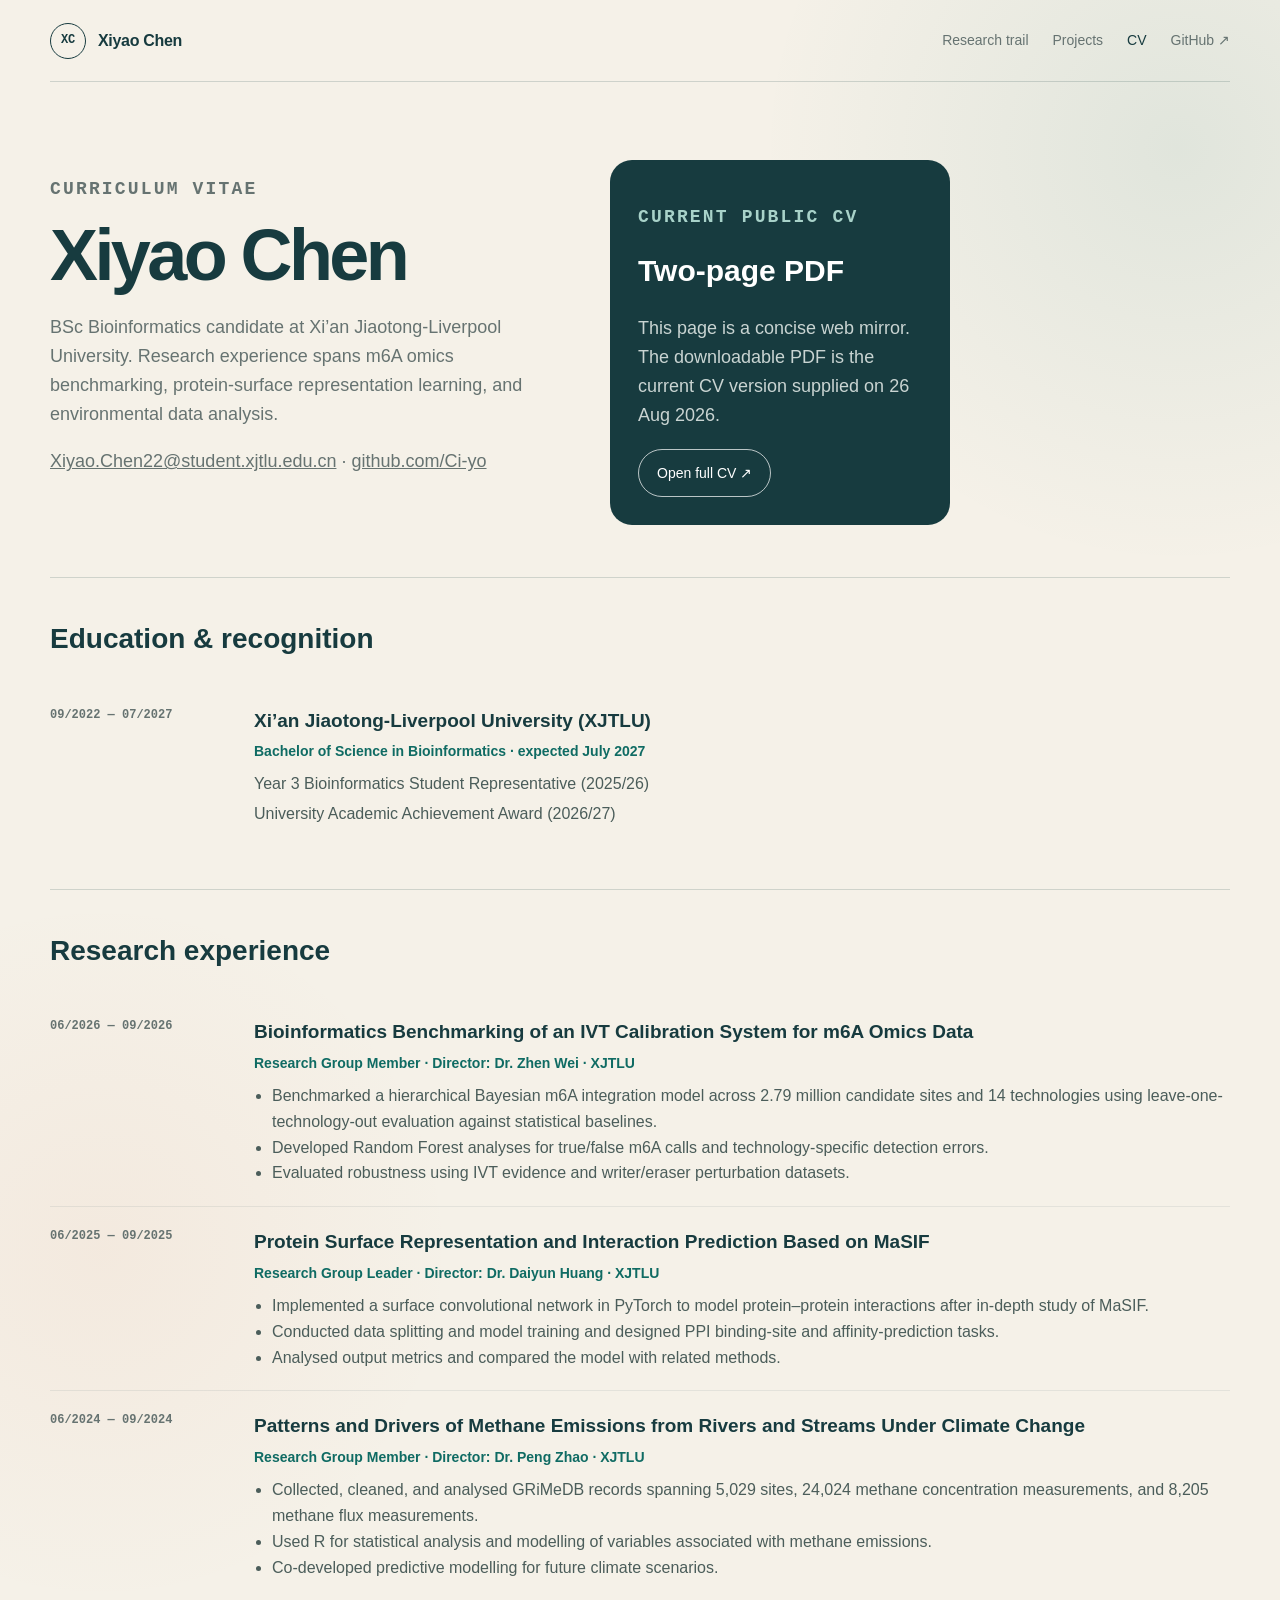
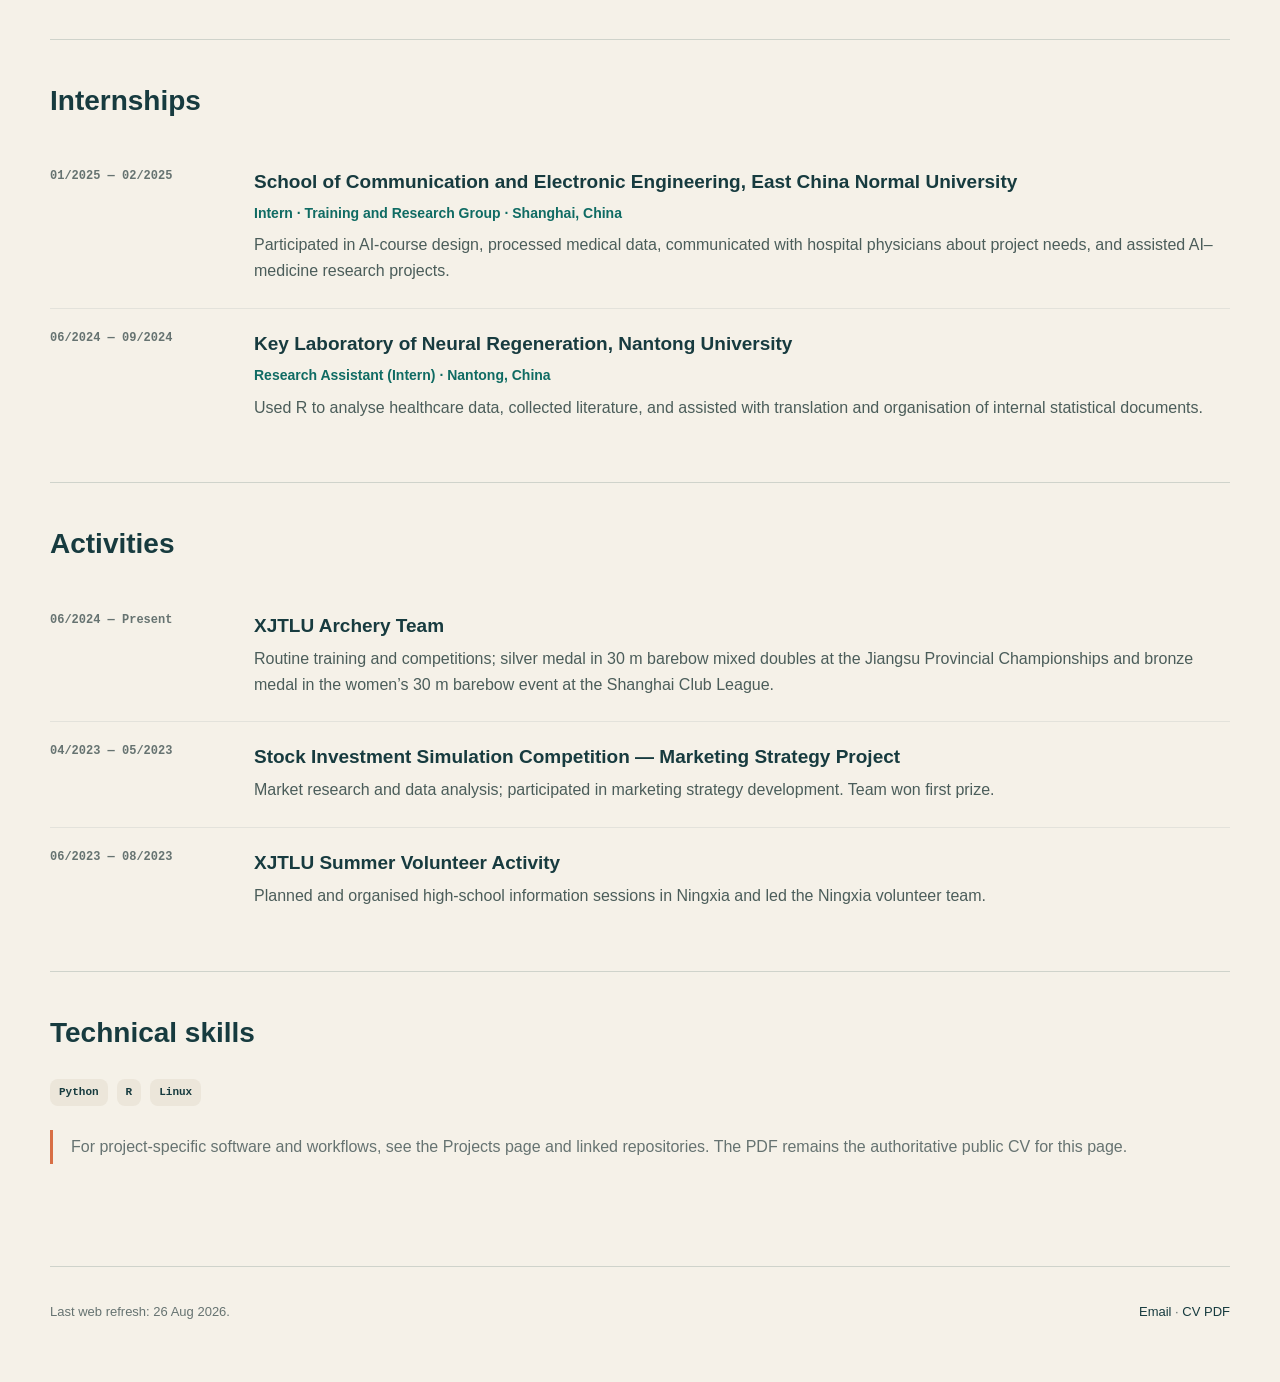
==== commit 4eba2d8a: "Refresh academic portfolio and CV" ====
--- a/cv/index.html
+++ b/cv/index.html
@@ -1,12 +1,52 @@
-<!DOCTYPE html><html lang="en"><head><meta charSet="utf-8"/><meta name="viewport" content="width=device-width, initial-scale=1"/><link rel="stylesheet" href="/_next/static/css/index.CB9sLwmf.css" data-rsc-css-href="/_next/static/css/index.CB9sLwmf.css" data-precedence="vite-rsc/importer-resources"/><link rel="modulepreload" fetchPriority="low" href="/_next/static/chunks/index-CSYo6hik.js"/><script src="/_next/static/chunks/rolldown-runtime-C60lm6uB.js" type="module" async=""></script><script src="/_next/static/chunks/framework-BaE7mD_r.js" type="module" async=""></script><script src="/_next/static/chunks/app-elements-Drg5O4vw.js" type="module" async=""></script><script src="/_next/static/chunks/hash-D0ldriCF.js" type="module" async=""></script><script src="/_next/static/chunks/record-BdkTR7AP.js" type="module" async=""></script><script src="/_next/static/chunks/app-rsc-cache-busting-DzUf190F.js" type="module" async=""></script><script src="/_next/static/chunks/app-rsc-render-mode-IDJu5NEE.js" type="module" async=""></script><script src="/_next/static/chunks/headers-CeAbe3am.js" type="module" async=""></script><script src="/_next/static/chunks/protocol-headers-URL33uU5.js" type="module" async=""></script><script src="/_next/static/chunks/deployment-id-DFhHa9wO.js" type="module" async=""></script><script src="/_next/static/chunks/navigation-errors-wvgRKjB-.js" type="module" async=""></script><link rel="modulepreload" href="/_next/static/chunks/layout-segment-context-C74alyek.js" crossorigin=""/><link rel="modulepreload" href="/_next/static/chunks/link-v5WUjwXE.js" crossorigin=""/><link rel="modulepreload" href="/_next/static/chunks/query-B_ym6Bnd.js" crossorigin=""/><title>CV · Xiyao Chen</title><meta name="description" content="A concise academic profile of Xiyao Chen, bioinformatics undergraduate at Xi&#x27;an Jiaotong-Liverpool University."/><meta property="og:title" content="Academic CV · Xiyao Chen"/><meta property="og:description" content="A concise academic profile spanning structural bioinformatics, biomolecular machine learning and reproducible biological data science."/><meta property="og:url" content="https://ci-yo.github.io/cv/"/><meta property="og:image" content="https://ci-yo.github.io/og.png"/><meta property="og:image:width" content="1728"/><meta property="og:image:height" content="904"/><meta property="og:image:alt" content="Xiyao Chen — Research in Motion"/><meta name="twitter:card" content="summary_large_image"/><meta name="twitter:title" content="Academic CV · Xiyao Chen"/><meta name="twitter:description" content="Bioinformatics undergraduate · XJTLU · expected 2027."/><meta name="twitter:image" content="https://ci-yo.github.io/og.png"/><link rel="canonical" href="https://ci-yo.github.io/cv/"/><script>Object.assign(((self[Symbol.for("vinext.navigationRuntime")]??={bootstrap:{routeManifest:null},functions:{}}).bootstrap.rsc??={rsc:[]}),{params:{},nav:{"pathname":"/cv","searchParams":[]}})</script><link rel="modulepreload" href="/_next/static/chunks/index-CSYo6hik.js" />
-<link rel="stylesheet" href="https://fonts.googleapis.com/css2?family=Geist&amp;display=swap" />
-<link rel="stylesheet" href="https://fonts.googleapis.com/css2?family=Geist+Mono&amp;display=swap" />
-<style data-vinext-fonts>.__font_geist_0u8s7r6 { font-family: 'Geist'; font-style: normal; }
+<!doctype html>
+<html lang="en">
+<head>
+<meta charset="utf-8"><meta name="viewport" content="width=device-width, initial-scale=1">
+<title>CV · Xiyao Chen</title>
+<meta name="description" content="Academic CV of Xiyao Chen, BSc Bioinformatics candidate at Xi'an Jiaotong-Liverpool University.">
+<meta property="og:title" content="CV · Xiyao Chen">
+<meta property="og:description" content="Academic CV of Xiyao Chen, BSc Bioinformatics candidate at Xi'an Jiaotong-Liverpool University.">
+<meta property="og:url" content="https://ci-yo.github.io/cv/">
+<meta property="og:type" content="website">
+<meta property="og:image" content="https://ci-yo.github.io/og.png">
+<meta property="og:image:width" content="1728"><meta property="og:image:height" content="904">
+<meta property="og:image:alt" content="Xiyao Chen — Research in Motion">
+<meta name="twitter:card" content="summary_large_image">
+<meta name="twitter:title" content="CV · Xiyao Chen">
+<meta name="twitter:description" content="Academic CV of Xiyao Chen, BSc Bioinformatics candidate at XJTLU.">
+<meta name="twitter:image" content="https://ci-yo.github.io/og.png">
+<link rel="canonical" href="https://ci-yo.github.io/cv/"><link rel="icon" href="/assets/favicon.svg" type="image/svg+xml"><link rel="stylesheet" href="/assets/style.css">
+</head>
+<body><div class="site-shell">
+<header class="site-header"><a class="wordmark" href="/"><span>XC</span><strong>Xiyao Chen</strong></a><nav><a href="/trail/">Research trail</a><a href="/projects/">Projects</a><a class="active" href="/cv/">CV</a><a href="https://github.com/Ci-yo">GitHub ↗</a></nav></header>
+<main>
+<section class="page-hero cv-hero">
+<div><p class="eyebrow">CURRICULUM VITAE</p><h1>Xiyao Chen</h1><p>BSc Bioinformatics candidate at Xi’an Jiaotong-Liverpool University. Research experience spans m6A omics benchmarking, protein-surface representation learning, and environmental data analysis.</p><p><a href="mailto:Xiyao.Chen22@student.xjtlu.edu.cn">Xiyao.Chen22@student.xjtlu.edu.cn</a> · <a href="https://github.com/Ci-yo">github.com/Ci-yo</a></p></div>
+<aside class="cv-download"><p class="micro-label" style="color:#a8d2c9">CURRENT PUBLIC CV</p><h2 style="margin:10px 0;font-size:30px">Two-page PDF</h2><p>This page is a concise web mirror. The downloadable PDF is the current CV version supplied on 26 Aug 2026.</p><a class="button" href="/assets/XiyaoChen_CV.pdf" target="_blank" rel="noopener">Open full CV ↗</a></aside>
+</section>
 
-.__variable_geist_0u8s7r6 { --font-geist-sans: 'Geist'; }
+<section class="cv-section"><h2>Education & recognition</h2>
+<div class="cv-item"><div class="cv-date">09/2022 — 07/2027</div><div><h3>Xi’an Jiaotong-Liverpool University (XJTLU)</h3><p class="role">Bachelor of Science in Bioinformatics · expected July 2027</p><p>Year 3 Bioinformatics Student Representative (2025/26)</p><p>University Academic Achievement Award (2026/27)</p></div></div>
+</section>
 
-.__font_geist_mono_0fdimb7 { font-family: 'Geist Mono'; font-style: normal; }
+<section class="cv-section"><h2>Research experience</h2>
+<div class="cv-item"><div class="cv-date">06/2026 — 09/2026</div><div><h3>Bioinformatics Benchmarking of an IVT Calibration System for m6A Omics Data</h3><p class="role">Research Group Member · Director: Dr. Zhen Wei · XJTLU</p><ul><li>Benchmarked a hierarchical Bayesian m6A integration model across 2.79 million candidate sites and 14 technologies using leave-one-technology-out evaluation against statistical baselines.</li><li>Developed Random Forest analyses for true/false m6A calls and technology-specific detection errors.</li><li>Evaluated robustness using IVT evidence and writer/eraser perturbation datasets.</li></ul></div></div>
+<div class="cv-item"><div class="cv-date">06/2025 — 09/2025</div><div><h3>Protein Surface Representation and Interaction Prediction Based on MaSIF</h3><p class="role">Research Group Leader · Director: Dr. Daiyun Huang · XJTLU</p><ul><li>Implemented a surface convolutional network in PyTorch to model protein–protein interactions after in-depth study of MaSIF.</li><li>Conducted data splitting and model training and designed PPI binding-site and affinity-prediction tasks.</li><li>Analysed output metrics and compared the model with related methods.</li></ul></div></div>
+<div class="cv-item"><div class="cv-date">06/2024 — 09/2024</div><div><h3>Patterns and Drivers of Methane Emissions from Rivers and Streams Under Climate Change</h3><p class="role">Research Group Member · Director: Dr. Peng Zhao · XJTLU</p><ul><li>Collected, cleaned, and analysed GRiMeDB records spanning 5,029 sites, 24,024 methane concentration measurements, and 8,205 methane flux measurements.</li><li>Used R for statistical analysis and modelling of variables associated with methane emissions.</li><li>Co-developed predictive modelling for future climate scenarios.</li></ul></div></div>
+</section>
 
-.__variable_geist_mono_0fdimb7 { --font-geist-mono: 'Geist Mono'; }
-</style>
-</head><body class="__variable_geist_0u8s7r6 __variable_geist_mono_0fdimb7"><div class="site-shell"><header class="site-header"><a href="/" class="wordmark" aria-label="Xiyao Chen, home"><span>XC</span><strong>Xiyao Chen</strong></a><nav aria-label="Primary navigation"><a href="/trail/">Research trail</a><a href="/projects/">Projects</a><a href="/cv/" class="nav-active" aria-current="page">CV</a></nav></header><main><section class="page-hero cv-page-hero"><div><p class="eyebrow">PUBLIC ACADEMIC PROFILE</p><h1>Xiyao Chen</h1><p>Bioinformatics undergraduate working across structural bioinformatics, biomolecular machine learning and reproducible biological data science.</p></div><aside class="cv-contact-card"><p class="eyebrow">CONTACT</p><a href="mailto:Xiyao.Chen22@student.xjtlu.edu.cn">Academic email <span aria-hidden="true">↗</span></a><a href="https://github.com/Ci-yo">GitHub profile <span aria-hidden="true">↗</span></a><p>Suzhou, China</p></aside></section><section class="cv-section" id="education"><div class="cv-section-label"><span>01</span><h2>Education</h2></div><article class="cv-entry cv-entry-featured"><div class="cv-entry-meta">Expected July 2027</div><div><h3>BSc Bioinformatics</h3><p class="cv-place">Xi’an Jiaotong-Liverpool University (XJTLU)</p><p>Academic focus spanning biological data analysis, genomics, statistics, programming and computational approaches to molecular systems.</p></div></article></section><section class="cv-section"><div class="cv-section-label"><span>02</span><h2>Selected research</h2></div><div class="cv-timeline"><article class="cv-entry"><div class="cv-entry-meta">2025</div><div><h3>Protein surface affinity &amp; molecular perturbation</h3><p class="cv-place">Summer Undergraduate Research Fellowship project</p><p>Developed and compared surface-patch and graph representations for protein interaction modelling, extending the analysis toward matched mutation/PTM perturbations and molecular dynamics.</p><a href="https://github.com/Ci-yo/SURF-2025-Protein-Surface-Affinity">Project record <span aria-hidden="true">↗</span></a></div></article><article class="cv-entry"><div class="cv-entry-meta">2024</div><div><h3>Global river methane drivers</h3><p class="cv-place">Summer Undergraduate Research Fellowship project</p><p>Investigated environmental and hydrological patterns across global river methane observations through reproducible statistical analysis.</p><a href="https://github.com/Ci-yo/SURF-2024-River-Methane-Drivers">Project record <span aria-hidden="true">↗</span></a></div></article><article class="cv-entry"><div class="cv-entry-meta">2024–25</div><div><h3>Genomics, benchmarking &amp; interactive analysis</h3><p class="cv-place">Selected independent and course projects</p><p>Built m6A cross-technology benchmarks, RNA-seq and microbiome workflows, and an interactive R/Shiny tumour microenvironment explorer.</p><a href="/projects/">Selected projects <span aria-hidden="true">→</span></a></div></article></div></section><section class="cv-section"><div class="cv-section-label"><span>03</span><h2>Research toolkit</h2></div><div class="skill-groups"><article><h3>Programming &amp; analysis</h3><ul><li>Python</li><li>R</li><li>Jupyter</li><li>Shell</li><li>Git / GitHub</li><li>Linux / HPC</li></ul></article><article><h3>Machine learning</h3><ul><li>PyTorch</li><li>PyTorch Geometric</li><li>scikit-learn</li><li>Representation learning</li><li>Benchmarking</li></ul></article><article><h3>Molecular modelling</h3><ul><li>Biopython</li><li>PyMOL</li><li>FoldX</li><li>AMBER / AmberTools</li><li>Protein surface analysis</li></ul></article><article><h3>Genomics &amp; statistics</h3><ul><li>DESeq2</li><li>STAR</li><li>RNA-seq</li><li>Statistical genomics</li><li>Multivariate analysis</li></ul></article></div></section><section class="cv-section cv-section-last"><div class="cv-section-label"><span>04</span><h2>Current questions</h2></div><div class="question-list"><p>How should molecular representations encode local perturbations?</p><p>When does a benchmark support biological transfer, not just a high score?</p><p>How can dynamics and uncertainty make structure-aware models more useful?</p></div></section><section class="cv-ending"><span aria-hidden="true">🏹</span><p>Outside the terminal: barebow archery. The feedback loop is suspiciously familiar—hold, inspect, adjust, repeat.</p></section></main><footer><p>Built as a living field notebook, not a digital filing cabinet.</p><div><a href="https://github.com/Ci-yo">GitHub</a><a href="mailto:Xiyao.Chen22@student.xjtlu.edu.cn">Email</a></div></footer></div><script type="module" src="/_next/static/chunks/index-CSYo6hik.js" id="_R_" async=""></script><script>((self[Symbol.for("vinext.navigationRuntime")]??={bootstrap:{routeManifest:null},functions:{}}).bootstrap.rsc??={rsc:[]}).rsc.push("2:I[\"43ff2fb034b8\",[],\"Children\",1]\n")</script><script>((self[Symbol.for("vinext.navigationRuntime")]??={bootstrap:{routeManifest:null},functions:{}}).bootstrap.rsc??={rsc:[]}).rsc.push("3:I[\"99e50bc1c07a\",[],\"GlobalErrorBoundary\",1]\n")</script><script>((self[Symbol.for("vinext.navigationRuntime")]??={bootstrap:{routeManifest:null},functions:{}}).bootstrap.rsc??={rsc:[]}).rsc.push("4:I[\"a4f9a8437bde\",[],\"default\",1]\n")</script><script>((self[Symbol.for("vinext.navigationRuntime")]??={bootstrap:{routeManifest:null},functions:{}}).bootstrap.rsc??={rsc:[]}).rsc.push("5:I[\"99e50bc1c07a\",[],\"ErrorBoundary\",1]\n")</script><script>((self[Symbol.for("vinext.navigationRuntime")]??={bootstrap:{routeManifest:null},functions:{}}).bootstrap.rsc??={rsc:[]}).rsc.push("6:I[\"e159047a93f1\",[],\"LayoutSegmentProvider\",1]\n")</script><script>((self[Symbol.for("vinext.navigationRuntime")]??={bootstrap:{routeManifest:null},functions:{}}).bootstrap.rsc??={rsc:[]}).rsc.push("7:I[\"43ff2fb034b8\",[],\"Slot\",1]\n")</script><script>((self[Symbol.for("vinext.navigationRuntime")]??={bootstrap:{routeManifest:null},functions:{}}).bootstrap.rsc??={rsc:[]}).rsc.push("8:I[\"105d30f76def\",[],\"AppRouterScrollTarget\",1]\n")</script><script>((self[Symbol.for("vinext.navigationRuntime")]??={bootstrap:{routeManifest:null},functions:{}}).bootstrap.rsc??={rsc:[]}).rsc.push("9:I[\"99e50bc1c07a\",[],\"RedirectBoundary\",1]\n")</script><script>((self[Symbol.for("vinext.navigationRuntime")]??={bootstrap:{routeManifest:null},functions:{}}).bootstrap.rsc??={rsc:[]}).rsc.push(":HL[\"/_next/static/css/index.CB9sLwmf.css\",\"style\"     ]\n")</script><script>((self[Symbol.for("vinext.navigationRuntime")]??={bootstrap:{routeManifest:null},functions:{}}).bootstrap.rsc??={rsc:[]}).rsc.push("0:{\"__route\":\"route:/cv\",\"__interceptionContext\":null,\"__layoutIds\":[\"layout:/\"],\"__rootLayout\":\"/\",\"__sourcePage\":\"/cv/page\",\"page:/cv\":\"$L1\",\"layout:/\":[[[[\"$\",\"link\",\"css:/_next/static/css/index.CB9sLwmf.css\",{\"rel\":\"stylesheet\",\"precedence\":\"vite-rsc/importer-resources\",\"href\":\"/_next/static/css/index.CB9sLwmf.css\",\"data-rsc-css-href\":\"/_next/static/css/index.CB9sLwmf.css\"}],\"$undefined\"],[\"$\",\"html\",null,{\"lang\":\"en\",\"children\":[\"$\",\"body\",null,{\"className\":\"__variable_geist_0u8s7r6 __variable_geist_mono_0fdimb7\",\"children\":[\"$\",\"$L2\",null,{}]}]}]],null],\"route:/cv\":[[[\"$\",\"meta\",null,{\"charSet\":\"utf-8\"}],[[\"$\",\"title\",\"0\",{\"children\":\"CV · Xiyao Chen\"}],[\"$\",\"meta\",\"1\",{\"name\":\"description\",\"content\":\"A concise academic profile of Xiyao Chen, bioinformatics undergraduate at Xi'an Jiaotong-Liverpool University.\"}],[\"$\",\"meta\",\"2\",{\"property\":\"og:title\",\"content\":\"Academic CV · Xiyao Chen\"}],[\"$\",\"meta\",\"3\",{\"property\":\"og:description\",\"content\":\"A concise academic profile spanning structural bioinformatics, biomolecular machine learning and reproducible biological data science.\"}],[\"$\",\"meta\",\"4\",{\"property\":\"og:url\",\"content\":\"https://ci-yo.github.io/cv/\"}],[\"$\",\"meta\",\"5\",{\"property\":\"og:image\",\"content\":\"https://ci-yo.github.io/og.png\"}],[\"$\",\"meta\",\"6\",{\"property\":\"og:image:width\",\"content\":\"1728\"}],[\"$\",\"meta\",\"7\",{\"property\":\"og:image:height\",\"content\":\"904\"}],[\"$\",\"meta\",\"8\",{\"property\":\"og:image:alt\",\"content\":\"Xiyao Chen — Research in Motion\"}],[\"$\",\"meta\",\"9\",{\"name\":\"twitter:card\",\"content\":\"summary_large_image\"}],[\"$\",\"meta\",\"10\",{\"name\":\"twitter:title\",\"content\":\"Academic CV · Xiyao Chen\"}],[\"$\",\"meta\",\"11\",{\"name\":\"twitter:description\",\"content\":\"Bioinformatics undergraduate · XJTLU · expected 2027.\"}],[\"$\",\"meta\",\"12\",{\"name\":\"twitter:image\",\"content\":\"https://ci-yo.github.io/og.png\"}],[\"$\",\"link\",\"13\",{\"rel\":\"canonical\",\"href\":\"https://ci-yo.github.io/cv/\"}]],[[\"$\",\"meta\",\"0\",{\"name\":\"viewport\",\"content\":\"width=device-width, initial-scale=1\"}]]],[\"$\",\"$L3\",null,{\"fallback\":\"$4\",\"children\":[\"$\",\"$L5\",null,{\"fallback\":\"$4\",\"children\":[\"$\",\"$L6\",null,{\"providerId\":\"layout:/\",\"segmentMap\":{\"children\":[\"cv\"]},\"children\":[\"$\",\"$L7\",null,{\"id\":\"layout:/\",\"parallelSlots\":\"$undefined\",\"children\":[\"$\",\"$L8\",null,{\"children\":[\"$\",\"$L9\",null,{\"children\":[[\"$\",\"$L6\",null,{\"providerId\":\"page:/cv\",\"segmentMap\":{\"children\":[\"__PAGE__\"]},\"children\":[\"$\",\"$L7\",null,{\"id\":\"page:/cv\"}]}],null]}]}]}]}]}]}],null,null],\"__layoutFlags\":{\"layout:/\":\"s\"},\"__artifactCompatibility\":{\"schemaVersion\":1,\"graphVersion\":\"app-route-graph:6347e6c7f06a2ab4\",\"deploymentVersion\":\"968642c5-5289-4395-91ce-a6dd21dabc81\",\"appElementsSchemaVersion\":1,\"rscPayloadSchemaVersion\":1,\"rootBoundaryId\":\"/\",\"renderEpoch\":null},\"__renderObservation\":{\"schemaVersion\":1,\"output\":{\"kind\":\"app-rsc\",\"mountedSlotsFingerprint\":null,\"renderEpoch\":null,\"rootBoundaryId\":\"/\",\"routeId\":\"route:/cv\"},\"completeness\":\"partial\",\"boundaryOutcome\":{\"kind\":\"unknown\"},\"requestApis\":[{\"kind\":\"connection\",\"status\":\"unknown\"},{\"kind\":\"cookies\",\"status\":\"unknown\"},{\"kind\":\"draftMode\",\"status\":\"unknown\"},{\"kind\":\"headers\",\"status\":\"unknown\"},{\"kind\":\"params\",\"status\":\"unknown\"},{\"kind\":\"searchParams\",\"status\":\"unknown\"}],\"dynamicFetches\":[],\"cacheTags\":[\"/cv\",\"_N_T_/cv\",\"_N_T_/cv/layout\",\"_N_T_/cv/page\",\"_N_T_/layout\"],\"pathTags\":[\"/cv\"],\"cacheability\":\"unknown\",\"downgrade\":{\"target\":\"freshRender\",\"reasons\":[{\"code\":\"CP_DOWNGRADE_CACHEABILITY_UNKNOWN\",\"target\":\"freshRender\"},{\"code\":\"CP_DOWNGRADE_INCOMPLETE_OBSERVATION\",\"completeness\":\"partial\",\"target\":\"freshRender\"},{\"code\":\"CP_DOWNGRADE_UNKNOWN_REQUEST_API\",\"requestApi\":\"connection\",\"target\":\"freshRender\"},{\"code\":\"CP_DOWNGRADE_UNKNOWN_REQUEST_API\",\"requestApi\":\"cookies\",\"target\":\"freshRender\"},{\"code\":\"CP_DOWNGRADE_UNKNOWN_REQUEST_API\",\"requestApi\":\"draftMode\",\"target\":\"freshRender\"},{\"code\":\"CP_DOWNGRADE_UNKNOWN_REQUEST_API\",\"requestApi\":\"headers\",\"target\":\"freshRender\"},{\"code\":\"CP_DOWNGRADE_UNKNOWN_REQUEST_API\",\"requestApi\":\"params\",\"target\":\"freshRender\"},{\"code\":\"CP_DOWNGRADE_UNKNOWN_REQUEST_API\",\"requestApi\":\"searchParams\",\"target\":\"freshRender\"}],\"fallback\":{\"kind\":\"breakerFallback\",\"code\":\"CP_PRIVATE_DYNAMIC_DOWNGRADE\",\"mode\":\"renderFresh\",\"scope\":\"affectedOutput\",\"fields\":{\"reasonCodes\":[\"CP_DOWNGRADE_CACHEABILITY_UNKNOWN\",\"CP_DOWNGRADE_INCOMPLETE_OBSERVATION\",\"CP_DOWNGRADE_UNKNOWN_REQUEST_API\",\"CP_DOWNGRADE_UNKNOWN_REQUEST_API\",\"CP_DOWNGRADE_UNKNOWN_REQUEST_API\",\"CP_DOWNGRADE_UNKNOWN_REQUEST_API\",\"CP_DOWNGRADE_UNKNOWN_REQUEST_API\",\"CP_DOWNGRADE_UNKNOWN_REQUEST_API\"],\"target\":\"freshRender\"}},\"isPublicCacheCandidate\":false}}}\n")</script><script>((self[Symbol.for("vinext.navigationRuntime")]??={bootstrap:{routeManifest:null},functions:{}}).bootstrap.rsc??={rsc:[]}).rsc.push("a:I[\"c2747888630f\",[],\"default\",1]\n")</script><script>((self[Symbol.for("vinext.navigationRuntime")]??={bootstrap:{routeManifest:null},functions:{}}).bootstrap.rsc??={rsc:[]}).rsc.push("1:[\"$\",\"div\",null,{\"className\":\"site-shell\",\"children\":[[\"$\",\"header\",null,{\"className\":\"site-header\",\"children\":[[\"$\",\"$La\",null,{\"className\":\"wordmark\",\"href\":\"/\",\"aria-label\":\"Xiyao Chen, home\",\"children\":[[\"$\",\"span\",null,{\"children\":\"XC\"}],[\"$\",\"strong\",null,{\"children\":\"Xiyao Chen\"}]]}],[\"$\",\"nav\",null,{\"aria-label\":\"Primary navigation\",\"children\":[[\"$\",\"a\",\"trail\",{\"href\":\"/trail/\",\"className\":\"$undefined\",\"aria-current\":\"$undefined\",\"children\":\"Research trail\"}],[\"$\",\"a\",\"projects\",{\"href\":\"/projects/\",\"className\":\"$undefined\",\"aria-current\":\"$undefined\",\"children\":\"Projects\"}],[\"$\",\"a\",\"cv\",{\"href\":\"/cv/\",\"className\":\"nav-active\",\"aria-current\":\"page\",\"children\":\"CV\"}]]}]]}],[\"$\",\"main\",null,{\"children\":[[\"$\",\"section\",null,{\"className\":\"page-hero cv-page-hero\",\"children\":[[\"$\",\"div\",null,{\"children\":[[\"$\",\"p\",null,{\"className\":\"eyebrow\",\"children\":\"PUBLIC ACADEMIC PROFILE\"}],[\"$\",\"h1\",null,{\"children\":\"Xiyao Chen\"}],[\"$\",\"p\",null,{\"children\":\"Bioinformatics undergraduate working across structural bioinformatics, biomolecular machine learning and reproducible biological data science.\"}]]}],[\"$\",\"aside\",null,{\"className\":\"cv-contact-card\",\"children\":[[\"$\",\"p\",null,{\"className\":\"eyebrow\",\"children\":\"CONTACT\"}],[\"$\",\"a\",null,{\"href\":\"mailto:Xiyao.Chen22@student.xjtlu.edu.cn\",\"children\":[\"Academic email \",[\"$\",\"span\",null,{\"aria-hidden\":\"true\",\"children\":\"↗\"}]]}],[\"$\",\"a\",null,{\"href\":\"https://github.com/Ci-yo\",\"children\":[\"GitHub profile \",[\"$\",\"span\",null,{\"aria-hidden\":\"true\",\"children\":\"↗\"}]]}],[\"$\",\"p\",null,{\"children\":\"Suzhou, China\"}]]}]]}],[\"$\",\"section\",null,{\"className\":\"cv-section\",\"id\":\"education\",\"children\":[[\"$\",\"div\",null,{\"className\":\"cv-section-label\",\"children\":[[\"$\",\"span\",null,{\"children\":\"01\"}],[\"$\",\"h2\",null,{\"children\":\"Education\"}]]}],[\"$\",\"article\",null,{\"className\":\"cv-entry cv-entry-featured\",\"children\":[[\"$\",\"div\",null,{\"className\":\"cv-entry-meta\",\"children\":\"Expected July 2027\"}],[\"$\",\"div\",null,{\"children\":[[\"$\",\"h3\",null,{\"children\":\"BSc Bioinformatics\"}],[\"$\",\"p\",null,{\"className\":\"cv-place\",\"children\":\"Xi’an Jiaotong-Liverpool University (XJTLU)\"}],[\"$\",\"p\",null,{\"children\":\"Academic focus spanning biological data analysis, genomics, statistics, programming and computational approaches to molecular systems.\"}]]}]]}]]}],[\"$\",\"section\",null,{\"className\":\"cv-section\",\"children\":[[\"$\",\"div\",null,{\"className\":\"cv-section-label\",\"children\":[[\"$\",\"span\",null,{\"children\":\"02\"}],[\"$\",\"h2\",null,{\"children\":\"Selected research\"}]]}],[\"$\",\"div\",null,{\"className\":\"cv-timeline\",\"children\":[[\"$\",\"article\",null,{\"className\":\"cv-entry\",\"children\":[[\"$\",\"div\",null,{\"className\":\"cv-entry-meta\",\"children\":\"2025\"}],[\"$\",\"div\",null,{\"children\":[[\"$\",\"h3\",null,{\"children\":\"Protein surface affinity \u0026 molecular perturbation\"}],[\"$\",\"p\",null,{\"className\":\"cv-place\",\"children\":\"Summer Undergraduate Research Fellowship project\"}],[\"$\",\"p\",null,{\"children\":\"Developed and compared surface-patch and graph representations for protein interaction modelling, extending the analysis toward matched mutation/PTM perturbations and molecular dynamics.\"}],[\"$\",\"a\",null,{\"href\":\"https://github.com/Ci-yo/SURF-2025-Protein-Surface-Affinity\",\"children\":[\"Project record \",[\"$\",\"span\",null,{\"aria-hidden\":\"true\",\"children\":\"↗\"}]]}]]}]]}],[\"$\",\"article\",null,{\"className\":\"cv-entry\",\"children\":[[\"$\",\"div\",null,{\"className\":\"cv-entry-meta\",\"children\":\"2024\"}],[\"$\",\"div\",null,{\"children\":[[\"$\",\"h3\",null,{\"children\":\"Global river methane drivers\"}],[\"$\",\"p\",null,{\"className\":\"cv-place\",\"children\":\"Summer Undergraduate Research Fellowship project\"}],[\"$\",\"p\",null,{\"children\":\"Investigated environmental and hydrological patterns across global river methane observations through reproducible statistical analysis.\"}],[\"$\",\"a\",null,{\"href\":\"https://github.com/Ci-yo/SURF-2024-River-Methane-Drivers\",\"children\":[\"Project record \",[\"$\",\"span\",null,{\"aria-hidden\":\"true\",\"children\":\"↗\"}]]}]]}]]}],[\"$\",\"article\",null,{\"className\":\"cv-entry\",\"children\":[[\"$\",\"div\",null,{\"className\":\"cv-entry-meta\",\"children\":\"2024–25\"}],[\"$\",\"div\",null,{\"children\":[[\"$\",\"h3\",null,{\"children\":\"Genomics, benchmarking \u0026 interactive analysis\"}],[\"$\",\"p\",null,{\"className\":\"cv-place\",\"children\":\"Selected independent and course projects\"}],[\"$\",\"p\",null,{\"children\":\"Built m6A cross-technology benchmarks, RNA-seq and microbiome workflows, and an interactive R/Shiny tumour microenvironment explorer.\"}],[\"$\",\"a\",null,{\"href\":\"/projects/\",\"children\":[\"Selected projects \",[\"$\",\"span\",null,{\"aria-hidden\":\"true\",\"children\":\"→\"}]]}]]}]]}]]}]]}],\"$Lb\",\"$Lc\",\"$Ld\"]}],\"$Le\"]}]\n")</script><script>((self[Symbol.for("vinext.navigationRuntime")]??={bootstrap:{routeManifest:null},functions:{}}).bootstrap.rsc??={rsc:[]}).rsc.push("b:[\"$\",\"section\",null,{\"className\":\"cv-section\",\"children\":[[\"$\",\"div\",null,{\"className\":\"cv-section-label\",\"children\":[[\"$\",\"span\",null,{\"children\":\"03\"}],[\"$\",\"h2\",null,{\"children\":\"Research toolkit\"}]]}],[\"$\",\"div\",null,{\"className\":\"skill-groups\",\"children\":[[\"$\",\"article\",\"Programming \u0026 analysis\",{\"children\":[[\"$\",\"h3\",null,{\"children\":\"Programming \u0026 analysis\"}],[\"$\",\"ul\",null,{\"children\":[[\"$\",\"li\",\"Python\",{\"children\":\"Python\"}],[\"$\",\"li\",\"R\",{\"children\":\"R\"}],[\"$\",\"li\",\"Jupyter\",{\"children\":\"Jupyter\"}],[\"$\",\"li\",\"Shell\",{\"children\":\"Shell\"}],[\"$\",\"li\",\"Git / GitHub\",{\"children\":\"Git / GitHub\"}],[\"$\",\"li\",\"Linux / HPC\",{\"children\":\"Linux / HPC\"}]]}]]}],[\"$\",\"article\",\"Machine learning\",{\"children\":[[\"$\",\"h3\",null,{\"children\":\"Machine learning\"}],[\"$\",\"ul\",null,{\"children\":[[\"$\",\"li\",\"PyTorch\",{\"children\":\"PyTorch\"}],[\"$\",\"li\",\"PyTorch Geometric\",{\"children\":\"PyTorch Geometric\"}],[\"$\",\"li\",\"scikit-learn\",{\"children\":\"scikit-learn\"}],[\"$\",\"li\",\"Representation learning\",{\"children\":\"Representation learning\"}],[\"$\",\"li\",\"Benchmarking\",{\"children\":\"Benchmarking\"}]]}]]}],[\"$\",\"article\",\"Molecular modelling\",{\"children\":[[\"$\",\"h3\",null,{\"children\":\"Molecular modelling\"}],[\"$\",\"ul\",null,{\"children\":[[\"$\",\"li\",\"Biopython\",{\"children\":\"Biopython\"}],[\"$\",\"li\",\"PyMOL\",{\"children\":\"PyMOL\"}],[\"$\",\"li\",\"FoldX\",{\"children\":\"FoldX\"}],[\"$\",\"li\",\"AMBER / AmberTools\",{\"children\":\"AMBER / AmberTools\"}],[\"$\",\"li\",\"Protein surface analysis\",{\"children\":\"Protein surface analysis\"}]]}]]}],[\"$\",\"article\",\"Genomics \u0026 statistics\",{\"children\":[[\"$\",\"h3\",null,{\"children\":\"Genomics \u0026 statistics\"}],[\"$\",\"ul\",null,{\"children\":[[\"$\",\"li\",\"DESeq2\",{\"children\":\"DESeq2\"}],[\"$\",\"li\",\"STAR\",{\"children\":\"STAR\"}],[\"$\",\"li\",\"RNA-seq\",{\"children\":\"RNA-seq\"}],[\"$\",\"li\",\"Statistical genomics\",{\"children\":\"Statistical genomics\"}],[\"$\",\"li\",\"Multivariate analysis\",{\"children\":\"Multivariate analysis\"}]]}]]}]]}]]}]\n")</script><script>((self[Symbol.for("vinext.navigationRuntime")]??={bootstrap:{routeManifest:null},functions:{}}).bootstrap.rsc??={rsc:[]}).rsc.push("c:[\"$\",\"section\",null,{\"className\":\"cv-section cv-section-last\",\"children\":[[\"$\",\"div\",null,{\"className\":\"cv-section-label\",\"children\":[[\"$\",\"span\",null,{\"children\":\"04\"}],[\"$\",\"h2\",null,{\"children\":\"Current questions\"}]]}],[\"$\",\"div\",null,{\"className\":\"question-list\",\"children\":[[\"$\",\"p\",null,{\"children\":\"How should molecular representations encode local perturbations?\"}],[\"$\",\"p\",null,{\"children\":\"When does a benchmark support biological transfer, not just a high score?\"}],[\"$\",\"p\",null,{\"children\":\"How can dynamics and uncertainty make structure-aware models more useful?\"}]]}]]}]\n")</script><script>((self[Symbol.for("vinext.navigationRuntime")]??={bootstrap:{routeManifest:null},functions:{}}).bootstrap.rsc??={rsc:[]}).rsc.push("d:[\"$\",\"section\",null,{\"className\":\"cv-ending\",\"children\":[[\"$\",\"span\",null,{\"aria-hidden\":\"true\",\"children\":\"🏹\"}],[\"$\",\"p\",null,{\"children\":\"Outside the terminal: barebow archery. The feedback loop is suspiciously familiar—hold, inspect, adjust, repeat.\"}]]}]\n")</script><script>((self[Symbol.for("vinext.navigationRuntime")]??={bootstrap:{routeManifest:null},functions:{}}).bootstrap.rsc??={rsc:[]}).rsc.push("e:[\"$\",\"footer\",null,{\"children\":[[\"$\",\"p\",null,{\"children\":\"Built as a living field notebook, not a digital filing cabinet.\"}],[\"$\",\"div\",null,{\"children\":[[\"$\",\"a\",null,{\"href\":\"https://github.com/Ci-yo\",\"children\":\"GitHub\"}],[\"$\",\"a\",null,{\"href\":\"mailto:Xiyao.Chen22@student.xjtlu.edu.cn\",\"children\":\"Email\"}]]}]]}]\n")</script><script>Object.assign(((self[Symbol.for("vinext.navigationRuntime")]??={bootstrap:{routeManifest:null},functions:{}}).bootstrap.rsc??={rsc:[]}),{"initialCacheKind":"static"});((self[Symbol.for("vinext.navigationRuntime")]??={bootstrap:{routeManifest:null},functions:{}}).bootstrap.rsc??={rsc:[]}).done=true</script></body></html>+<section class="cv-section"><h2>Internships</h2>
+<div class="cv-item"><div class="cv-date">01/2025 — 02/2025</div><div><h3>School of Communication and Electronic Engineering, East China Normal University</h3><p class="role">Intern · Training and Research Group · Shanghai, China</p><p>Participated in AI-course design, processed medical data, communicated with hospital physicians about project needs, and assisted AI–medicine research projects.</p></div></div>
+<div class="cv-item"><div class="cv-date">06/2024 — 09/2024</div><div><h3>Key Laboratory of Neural Regeneration, Nantong University</h3><p class="role">Research Assistant (Intern) · Nantong, China</p><p>Used R to analyse healthcare data, collected literature, and assisted with translation and organisation of internal statistical documents.</p></div></div>
+</section>
+
+<section class="cv-section"><h2>Activities</h2>
+<div class="cv-item"><div class="cv-date">06/2024 — Present</div><div><h3>XJTLU Archery Team</h3><p>Routine training and competitions; silver medal in 30 m barebow mixed doubles at the Jiangsu Provincial Championships and bronze medal in the women’s 30 m barebow event at the Shanghai Club League.</p></div></div>
+<div class="cv-item"><div class="cv-date">04/2023 — 05/2023</div><div><h3>Stock Investment Simulation Competition — Marketing Strategy Project</h3><p>Market research and data analysis; participated in marketing strategy development. Team won first prize.</p></div></div>
+<div class="cv-item"><div class="cv-date">06/2023 — 08/2023</div><div><h3>XJTLU Summer Volunteer Activity</h3><p>Planned and organised high-school information sessions in Ningxia and led the Ningxia volunteer team.</p></div></div>
+</section>
+
+<section class="cv-section"><h2>Technical skills</h2><div class="metric-strip"><span>Python</span><span>R</span><span>Linux</span></div><p class="notice">For project-specific software and workflows, see the Projects page and linked repositories. The PDF remains the authoritative public CV for this page.</p></section>
+</main>
+<footer class="footer"><span>Last web refresh: 26 Aug 2026.</span><span><a href="mailto:Xiyao.Chen22@student.xjtlu.edu.cn">Email</a> · <a href="/assets/XiyaoChen_CV.pdf">CV PDF</a></span></footer>
+</div></body></html>
--- a/assets/style.css
+++ b/assets/style.css
@@ -0,0 +1,168 @@
+:root {
+  --paper: #f5f1e8;
+  --paper-2: #ece6da;
+  --ink: #173b3f;
+  --muted: #667371;
+  --green: #0f6b63;
+  --green-2: #dcebe5;
+  --rust: #d86f45;
+  --violet: #6d597a;
+  --gold: #9d7a32;
+  --line: rgba(23,59,63,.17);
+  --card: rgba(255,255,255,.50);
+  --shadow: 0 20px 60px rgba(23,59,63,.08);
+  --radius: 22px;
+  --mono: "SFMono-Regular", Consolas, "Liberation Mono", monospace;
+  --sans: Inter, ui-sans-serif, -apple-system, BlinkMacSystemFont, "Segoe UI", sans-serif;
+}
+* { box-sizing: border-box; }
+html { scroll-behavior: smooth; }
+body {
+  margin: 0;
+  font-family: var(--sans);
+  color: var(--ink);
+  background:
+    radial-gradient(circle at 92% 5%, rgba(15,107,99,.09), transparent 26rem),
+    radial-gradient(circle at 8% 42%, rgba(216,111,69,.06), transparent 22rem),
+    var(--paper);
+  line-height: 1.62;
+}
+a { color: inherit; }
+a:hover { color: var(--green); }
+img { max-width: 100%; }
+.site-shell { width: min(1180px, calc(100% - 40px)); margin: auto; }
+.site-header {
+  min-height: 82px; display:flex; align-items:center; justify-content:space-between;
+  border-bottom:1px solid var(--line); position:relative; z-index:5;
+}
+.wordmark { display:flex; gap:12px; align-items:center; text-decoration:none; font-weight:700; letter-spacing:-.02em; }
+.wordmark span { width:36px; height:36px; border:1px solid var(--ink); border-radius:50%; display:grid; place-items:center; font-family:var(--mono); font-size:12px; }
+.site-header nav { display:flex; gap:24px; align-items:center; }
+.site-header nav a { text-decoration:none; color:var(--muted); font-size:14px; }
+.site-header nav a.active, .site-header nav a:hover { color:var(--ink); }
+main { padding-bottom: 40px; }
+.hero {
+  display:grid; grid-template-columns: 1.55fr .85fr; gap:56px; align-items:center;
+  padding:96px 0 72px;
+}
+.eyebrow, .micro-label { font: 700 12px/1.3 var(--mono); letter-spacing:.12em; text-transform:uppercase; color:var(--green); }
+.hero h1 { font-size:clamp(48px, 7vw, 86px); line-height:.98; letter-spacing:-.055em; margin:14px 0 28px; max-width:850px; }
+.hero h1 span { display:block; color:var(--rust); font-weight:520; }
+.hero-intro { font-size:19px; max-width:760px; color:#425553; }
+.hero-actions, .card-actions { display:flex; flex-wrap:wrap; gap:12px; margin-top:30px; }
+.button, .mini-button {
+  text-decoration:none; border:1px solid var(--ink); border-radius:999px; padding:12px 18px;
+  font-size:14px; display:inline-flex; gap:10px; align-items:center; transition:.18s ease;
+}
+.button-primary { background:var(--ink); color:var(--paper); }
+.button:hover, .mini-button:hover { transform:translateY(-2px); color:inherit; box-shadow:0 8px 25px rgba(23,59,63,.10); }
+.button-primary:hover { background:var(--green); color:white; }
+.button-quiet { background:transparent; }
+.now-card { position:relative; overflow:hidden; background:var(--ink); color:#f7f3ea; border-radius:30px; padding:32px; box-shadow:var(--shadow); }
+.now-card:before, .now-card:after { content:""; position:absolute; border:1px solid rgba(255,255,255,.14); border-radius:50%; }
+.now-card:before { width:280px; height:180px; right:-110px; top:-80px; transform:rotate(-18deg); }
+.now-card:after { width:230px; height:140px; right:-90px; top:-50px; transform:rotate(18deg); }
+.now-card .micro-label { color:#a8d2c9; }
+.now-card h2 { font-size:28px; line-height:1.15; margin:14px 0 24px; }
+.now-item { border-top:1px solid rgba(255,255,255,.18); padding:17px 0 0; margin-top:17px; }
+.now-item strong { display:block; font-size:14px; }
+.now-item span { color:#c6d1cf; font-size:13px; }
+.section { padding:68px 0; border-top:1px solid var(--line); }
+.section-heading { display:grid; grid-template-columns:1.1fr .9fr; gap:48px; align-items:end; margin-bottom:34px; }
+.section-heading h2 { font-size:clamp(34px,5vw,56px); line-height:1.05; letter-spacing:-.045em; margin:10px 0 0; }
+.section-heading > p { color:var(--muted); max-width:580px; margin:0; }
+.research-grid { display:grid; grid-template-columns:repeat(3,1fr); gap:18px; }
+.research-card, .project-card, .compact-card, .cv-card {
+  background:var(--card); border:1px solid var(--line); border-radius:var(--radius); padding:28px; box-shadow:0 1px 0 rgba(255,255,255,.5) inset;
+}
+.research-card { display:flex; flex-direction:column; min-height:390px; }
+.research-card .card-top { display:flex; justify-content:space-between; gap:15px; align-items:flex-start; }
+.card-number { font:700 12px/1.3 var(--mono); color:var(--green); letter-spacing:.08em; }
+.tag { font:600 11px/1.2 var(--mono); border:1px solid var(--line); border-radius:999px; padding:7px 9px; color:var(--muted); }
+.research-card h3, .project-card h2, .compact-card h3 { font-size:26px; line-height:1.13; letter-spacing:-.025em; margin:28px 0 12px; }
+.research-card p { color:#4d5d5a; }
+.metric-strip { display:flex; flex-wrap:wrap; gap:9px; margin:20px 0; }
+.metric-strip span { background:var(--paper-2); border-radius:8px; padding:7px 9px; font:600 11px/1.2 var(--mono); }
+.text-link { margin-top:auto; font-weight:700; text-decoration:none; font-size:14px; }
+.fingerprint-grid { display:grid; grid-template-columns:repeat(4,1fr); gap:14px; }
+.fingerprint-grid article { border-top:2px solid var(--ink); padding:22px 4px 4px; min-height:180px; }
+.fingerprint-symbol { font:500 32px/1 var(--mono); color:var(--rust); }
+.fingerprint-grid article p { font:700 11px/1.3 var(--mono); letter-spacing:.10em; margin:22px 0 7px; color:var(--muted); }
+.fingerprint-grid h3 { margin:0 0 9px; line-height:1.14; }
+.fingerprint-grid small { color:var(--muted); }
+.trail-preview { display:grid; grid-template-columns:repeat(4,1fr); gap:0; position:relative; margin-top:16px; }
+.trail-preview:before { content:""; position:absolute; left:8%; right:8%; top:28px; border-top:1px solid var(--line); }
+.trail-stop { position:relative; padding:0 18px; }
+.trail-node { width:56px; height:56px; border:1px solid var(--ink); border-radius:50%; background:var(--paper); display:grid; place-items:center; font:700 15px/1 var(--mono); position:relative; z-index:1; }
+.trail-stop small { font:700 11px/1.4 var(--mono); color:var(--rust); display:block; margin:18px 0 8px; }
+.trail-stop h3 { margin:0 0 8px; font-size:18px; }
+.trail-stop p { color:var(--muted); font-size:14px; margin:0; }
+.code-panel { display:grid; grid-template-columns:.8fr 1.2fr; gap:28px; align-items:center; background:var(--ink); color:white; padding:34px; border-radius:var(--radius); }
+.code-panel p { color:#c7d3d1; }
+.code-panel img { width:100%; min-height:150px; object-fit:contain; border-radius:12px; }
+.footer { border-top:1px solid var(--line); padding:34px 0 60px; display:flex; justify-content:space-between; gap:30px; color:var(--muted); font-size:13px; }
+.footer a { color:var(--ink); text-decoration:none; }
+.page-hero { padding:78px 0 52px; max-width:900px; }
+.page-hero h1 { font-size:clamp(44px,6vw,72px); letter-spacing:-.05em; line-height:1.02; margin:12px 0 20px; }
+.page-hero p { font-size:18px; color:var(--muted); max-width:760px; }
+.project-stack { display:grid; gap:22px; }
+.project-card { padding:34px; }
+.project-meta { display:flex; flex-wrap:wrap; gap:10px; align-items:center; margin-bottom:8px; }
+.project-card h2 { font-size:34px; margin:18px 0 12px; }
+.project-lede { max-width:780px; font-size:17px; color:#4a5a58; }
+.project-columns { display:grid; grid-template-columns:repeat(2,1fr); gap:18px 34px; border-top:1px solid var(--line); margin-top:26px; padding-top:26px; }
+.project-columns h3 { font:700 11px/1.3 var(--mono); text-transform:uppercase; letter-spacing:.1em; color:var(--green); margin:0 0 8px; }
+.project-columns p { margin:0; color:#4c5d5b; }
+.project-evidence { margin-top:24px; padding:18px 20px; background:var(--paper-2); border-radius:14px; }
+.project-evidence strong { display:block; margin-bottom:7px; }
+.compact-grid { display:grid; grid-template-columns:repeat(2,1fr); gap:16px; }
+.compact-card h3 { margin-top:10px; }
+.compact-card p { color:var(--muted); }
+.compact-card .tag { display:inline-block; }
+.trail-list { list-style:none; margin:20px 0 0; padding:0; position:relative; }
+.trail-list:before { content:""; position:absolute; left:27px; top:30px; bottom:30px; border-left:1px solid var(--line); }
+.trail-item { display:grid; grid-template-columns:56px 1fr; gap:24px; position:relative; padding:0 0 36px; }
+.trail-dot { width:56px; height:56px; border-radius:50%; border:1px solid var(--ink); background:var(--paper); display:grid; place-items:center; font:700 13px var(--mono); z-index:1; }
+.trail-content { padding:4px 0 0; }
+.trail-content .micro-label { color:var(--rust); }
+.trail-content h2 { margin:5px 0 6px; font-size:28px; }
+.trail-content p { margin:0; max-width:760px; color:var(--muted); }
+.principles { display:grid; grid-template-columns:repeat(3,1fr); gap:16px; }
+.principles article { border-top:2px solid var(--ink); padding-top:18px; }
+.principles h3 { margin:8px 0; }
+.principles p { color:var(--muted); }
+.cv-hero { display:grid; grid-template-columns:1.2fr .8fr; gap:50px; align-items:start; }
+.cv-download { background:var(--ink); color:white; border-radius:var(--radius); padding:28px; position:sticky; top:20px; }
+.cv-download p { color:#c9d4d2; }
+.cv-download .button { border-color:rgba(255,255,255,.7); color:white; }
+.cv-section { padding:38px 0; border-top:1px solid var(--line); }
+.cv-section h2 { font-size:28px; margin:0 0 24px; }
+.cv-item { display:grid; grid-template-columns:180px 1fr; gap:24px; padding:20px 0; border-top:1px solid rgba(23,59,63,.08); }
+.cv-item:first-of-type { border-top:0; }
+.cv-date { font:600 12px/1.5 var(--mono); color:var(--muted); }
+.cv-item h3 { margin:0 0 4px; font-size:19px; }
+.cv-item .role { color:var(--green); font-weight:700; font-size:14px; margin:0 0 8px; }
+.cv-item p { margin:4px 0; color:#4b5d5a; }
+.cv-item ul { margin:8px 0 0; padding-left:18px; color:#4b5d5a; }
+.notice { border-left:3px solid var(--rust); padding:4px 0 4px 18px; color:var(--muted); margin:24px 0; }
+@media (max-width: 900px) {
+  .hero, .section-heading, .code-panel, .cv-hero { grid-template-columns:1fr; }
+  .research-grid { grid-template-columns:1fr; }
+  .fingerprint-grid { grid-template-columns:repeat(2,1fr); }
+  .trail-preview { grid-template-columns:1fr 1fr; gap:28px; }
+  .trail-preview:before { display:none; }
+  .compact-grid, .project-columns, .principles { grid-template-columns:1fr; }
+  .cv-download { position:static; }
+}
+@media (max-width: 620px) {
+  .site-shell { width:min(100% - 26px, 1180px); }
+  .site-header { align-items:flex-start; padding:18px 0; gap:15px; }
+  .site-header nav { gap:12px; flex-wrap:wrap; justify-content:flex-end; }
+  .site-header nav a { font-size:12px; }
+  .hero { padding:58px 0 48px; gap:30px; }
+  .hero h1 { font-size:48px; }
+  .section { padding:48px 0; }
+  .fingerprint-grid, .trail-preview { grid-template-columns:1fr; }
+  .cv-item { grid-template-columns:1fr; gap:5px; }
+  .footer { flex-direction:column; }
+}
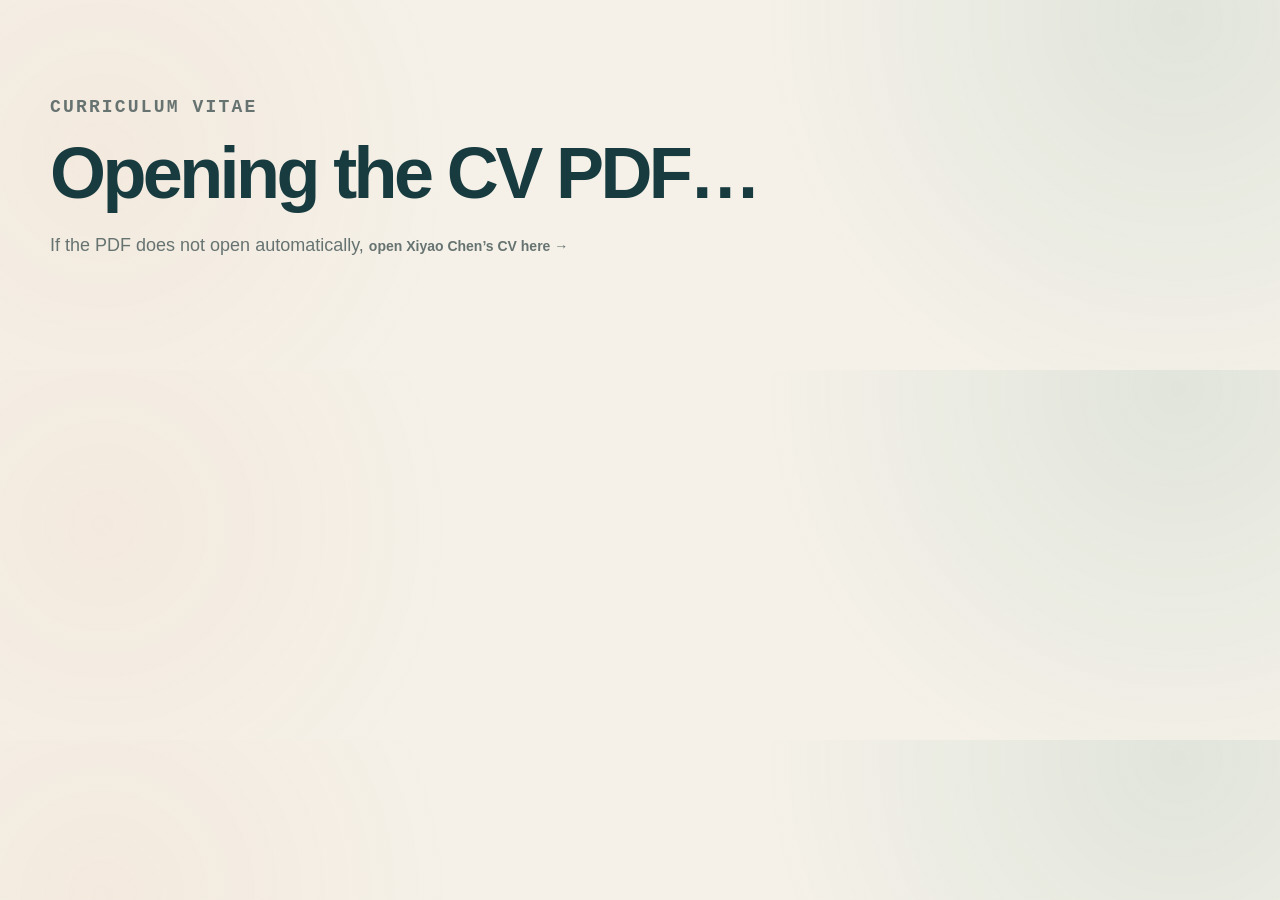
==== commit a4324a91: "Open CV directly as PDF" ====
--- a/cv/index.html
+++ b/cv/index.html
@@ -1,52 +1,37 @@
 <!doctype html>
 <html lang="en">
 <head>
-<meta charset="utf-8"><meta name="viewport" content="width=device-width, initial-scale=1">
-<title>CV · Xiyao Chen</title>
-<meta name="description" content="Academic CV of Xiyao Chen, BSc Bioinformatics candidate at Xi'an Jiaotong-Liverpool University.">
-<meta property="og:title" content="CV · Xiyao Chen">
-<meta property="og:description" content="Academic CV of Xiyao Chen, BSc Bioinformatics candidate at Xi'an Jiaotong-Liverpool University.">
-<meta property="og:url" content="https://ci-yo.github.io/cv/">
-<meta property="og:type" content="website">
-<meta property="og:image" content="https://ci-yo.github.io/og.png">
-<meta property="og:image:width" content="1728"><meta property="og:image:height" content="904">
-<meta property="og:image:alt" content="Xiyao Chen — Research in Motion">
-<meta name="twitter:card" content="summary_large_image">
-<meta name="twitter:title" content="CV · Xiyao Chen">
-<meta name="twitter:description" content="Academic CV of Xiyao Chen, BSc Bioinformatics candidate at XJTLU.">
-<meta name="twitter:image" content="https://ci-yo.github.io/og.png">
-<link rel="canonical" href="https://ci-yo.github.io/cv/"><link rel="icon" href="/assets/favicon.svg" type="image/svg+xml"><link rel="stylesheet" href="/assets/style.css">
+  <meta charset="utf-8">
+  <meta name="viewport" content="width=device-width, initial-scale=1">
+  <title>Opening CV PDF · Xiyao Chen</title>
+  <meta name="description" content="Open the current two-page academic CV of Xiyao Chen as a PDF.">
+  <meta name="robots" content="noindex">
+  <meta property="og:title" content="CV · Xiyao Chen">
+  <meta property="og:description" content="The current two-page academic CV of Xiyao Chen.">
+  <meta property="og:url" content="https://ci-yo.github.io/assets/XiyaoChen_CV.pdf">
+  <meta property="og:type" content="website">
+  <meta property="og:image" content="https://ci-yo.github.io/og.png">
+  <meta property="og:image:width" content="1728">
+  <meta property="og:image:height" content="904">
+  <meta property="og:image:alt" content="Xiyao Chen — Research in Motion">
+  <meta name="twitter:card" content="summary_large_image">
+  <meta name="twitter:title" content="CV · Xiyao Chen">
+  <meta name="twitter:description" content="The current two-page academic CV of Xiyao Chen.">
+  <meta name="twitter:image" content="https://ci-yo.github.io/og.png">
+  <meta http-equiv="refresh" content="0; url=/assets/XiyaoChen_CV.pdf">
+  <link rel="canonical" href="https://ci-yo.github.io/assets/XiyaoChen_CV.pdf">
+  <link rel="icon" href="/assets/favicon.svg" type="image/svg+xml">
+  <link rel="stylesheet" href="/assets/style.css">
 </head>
-<body><div class="site-shell">
-<header class="site-header"><a class="wordmark" href="/"><span>XC</span><strong>Xiyao Chen</strong></a><nav><a href="/trail/">Research trail</a><a href="/projects/">Projects</a><a class="active" href="/cv/">CV</a><a href="https://github.com/Ci-yo">GitHub ↗</a></nav></header>
-<main>
-<section class="page-hero cv-hero">
-<div><p class="eyebrow">CURRICULUM VITAE</p><h1>Xiyao Chen</h1><p>BSc Bioinformatics candidate at Xi’an Jiaotong-Liverpool University. Research experience spans m6A omics benchmarking, protein-surface representation learning, and environmental data analysis.</p><p><a href="mailto:Xiyao.Chen22@student.xjtlu.edu.cn">Xiyao.Chen22@student.xjtlu.edu.cn</a> · <a href="https://github.com/Ci-yo">github.com/Ci-yo</a></p></div>
-<aside class="cv-download"><p class="micro-label" style="color:#a8d2c9">CURRENT PUBLIC CV</p><h2 style="margin:10px 0;font-size:30px">Two-page PDF</h2><p>This page is a concise web mirror. The downloadable PDF is the current CV version supplied on 26 Aug 2026.</p><a class="button" href="/assets/XiyaoChen_CV.pdf" target="_blank" rel="noopener">Open full CV ↗</a></aside>
-</section>
-
-<section class="cv-section"><h2>Education & recognition</h2>
-<div class="cv-item"><div class="cv-date">09/2022 — 07/2027</div><div><h3>Xi’an Jiaotong-Liverpool University (XJTLU)</h3><p class="role">Bachelor of Science in Bioinformatics · expected July 2027</p><p>Year 3 Bioinformatics Student Representative (2025/26)</p><p>University Academic Achievement Award (2026/27)</p></div></div>
-</section>
-
-<section class="cv-section"><h2>Research experience</h2>
-<div class="cv-item"><div class="cv-date">06/2026 — 09/2026</div><div><h3>Bioinformatics Benchmarking of an IVT Calibration System for m6A Omics Data</h3><p class="role">Research Group Member · Director: Dr. Zhen Wei · XJTLU</p><ul><li>Benchmarked a hierarchical Bayesian m6A integration model across 2.79 million candidate sites and 14 technologies using leave-one-technology-out evaluation against statistical baselines.</li><li>Developed Random Forest analyses for true/false m6A calls and technology-specific detection errors.</li><li>Evaluated robustness using IVT evidence and writer/eraser perturbation datasets.</li></ul></div></div>
-<div class="cv-item"><div class="cv-date">06/2025 — 09/2025</div><div><h3>Protein Surface Representation and Interaction Prediction Based on MaSIF</h3><p class="role">Research Group Leader · Director: Dr. Daiyun Huang · XJTLU</p><ul><li>Implemented a surface convolutional network in PyTorch to model protein–protein interactions after in-depth study of MaSIF.</li><li>Conducted data splitting and model training and designed PPI binding-site and affinity-prediction tasks.</li><li>Analysed output metrics and compared the model with related methods.</li></ul></div></div>
-<div class="cv-item"><div class="cv-date">06/2024 — 09/2024</div><div><h3>Patterns and Drivers of Methane Emissions from Rivers and Streams Under Climate Change</h3><p class="role">Research Group Member · Director: Dr. Peng Zhao · XJTLU</p><ul><li>Collected, cleaned, and analysed GRiMeDB records spanning 5,029 sites, 24,024 methane concentration measurements, and 8,205 methane flux measurements.</li><li>Used R for statistical analysis and modelling of variables associated with methane emissions.</li><li>Co-developed predictive modelling for future climate scenarios.</li></ul></div></div>
-</section>
-
-<section class="cv-section"><h2>Internships</h2>
-<div class="cv-item"><div class="cv-date">01/2025 — 02/2025</div><div><h3>School of Communication and Electronic Engineering, East China Normal University</h3><p class="role">Intern · Training and Research Group · Shanghai, China</p><p>Participated in AI-course design, processed medical data, communicated with hospital physicians about project needs, and assisted AI–medicine research projects.</p></div></div>
-<div class="cv-item"><div class="cv-date">06/2024 — 09/2024</div><div><h3>Key Laboratory of Neural Regeneration, Nantong University</h3><p class="role">Research Assistant (Intern) · Nantong, China</p><p>Used R to analyse healthcare data, collected literature, and assisted with translation and organisation of internal statistical documents.</p></div></div>
-</section>
-
-<section class="cv-section"><h2>Activities</h2>
-<div class="cv-item"><div class="cv-date">06/2024 — Present</div><div><h3>XJTLU Archery Team</h3><p>Routine training and competitions; silver medal in 30 m barebow mixed doubles at the Jiangsu Provincial Championships and bronze medal in the women’s 30 m barebow event at the Shanghai Club League.</p></div></div>
-<div class="cv-item"><div class="cv-date">04/2023 — 05/2023</div><div><h3>Stock Investment Simulation Competition — Marketing Strategy Project</h3><p>Market research and data analysis; participated in marketing strategy development. Team won first prize.</p></div></div>
-<div class="cv-item"><div class="cv-date">06/2023 — 08/2023</div><div><h3>XJTLU Summer Volunteer Activity</h3><p>Planned and organised high-school information sessions in Ningxia and led the Ningxia volunteer team.</p></div></div>
-</section>
-
-<section class="cv-section"><h2>Technical skills</h2><div class="metric-strip"><span>Python</span><span>R</span><span>Linux</span></div><p class="notice">For project-specific software and workflows, see the Projects page and linked repositories. The PDF remains the authoritative public CV for this page.</p></section>
-</main>
-<footer class="footer"><span>Last web refresh: 26 Aug 2026.</span><span><a href="mailto:Xiyao.Chen22@student.xjtlu.edu.cn">Email</a> · <a href="/assets/XiyaoChen_CV.pdf">CV PDF</a></span></footer>
-</div></body></html>
+<body>
+  <div class="site-shell">
+    <main>
+      <section class="page-hero">
+        <p class="eyebrow">CURRICULUM VITAE</p>
+        <h1>Opening the CV PDF…</h1>
+        <p>If the PDF does not open automatically, <a class="text-link" href="/assets/XiyaoChen_CV.pdf">open Xiyao Chen’s CV here →</a></p>
+      </section>
+    </main>
+  </div>
+</body>
+</html>
